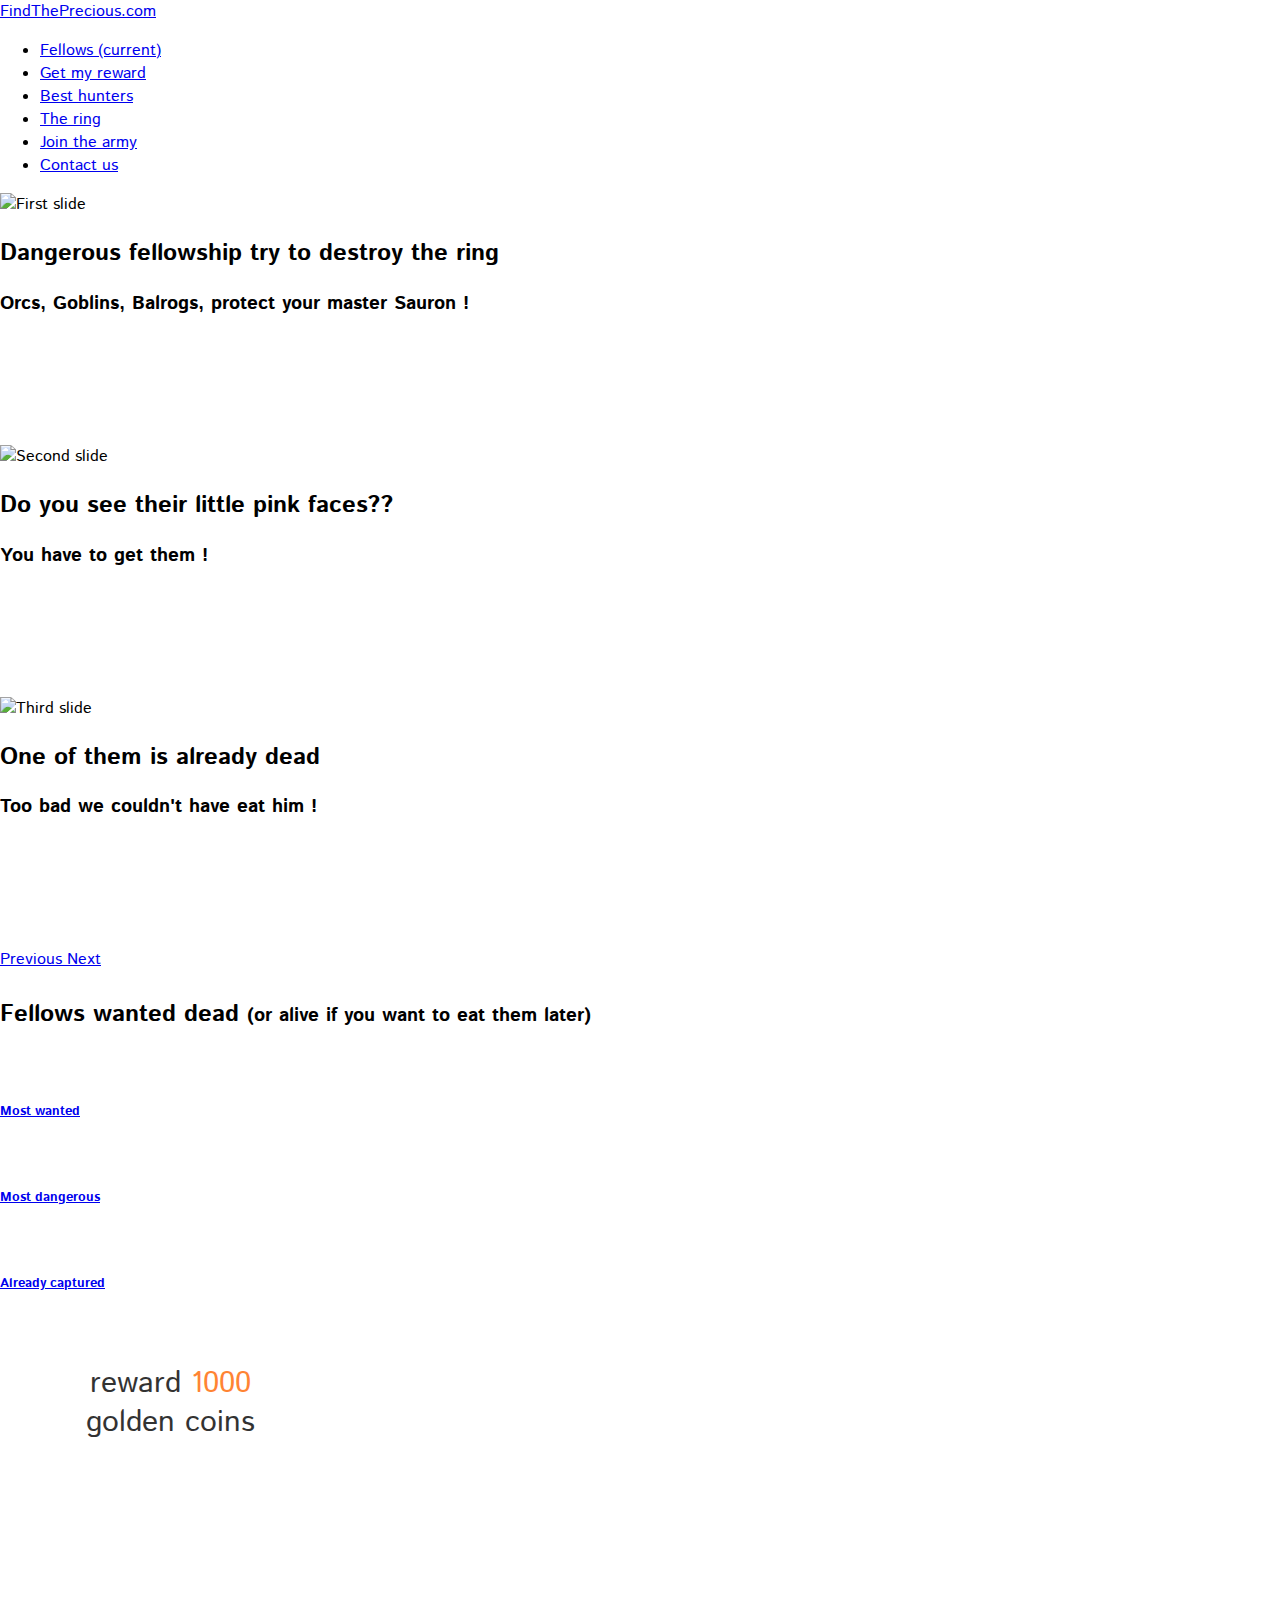
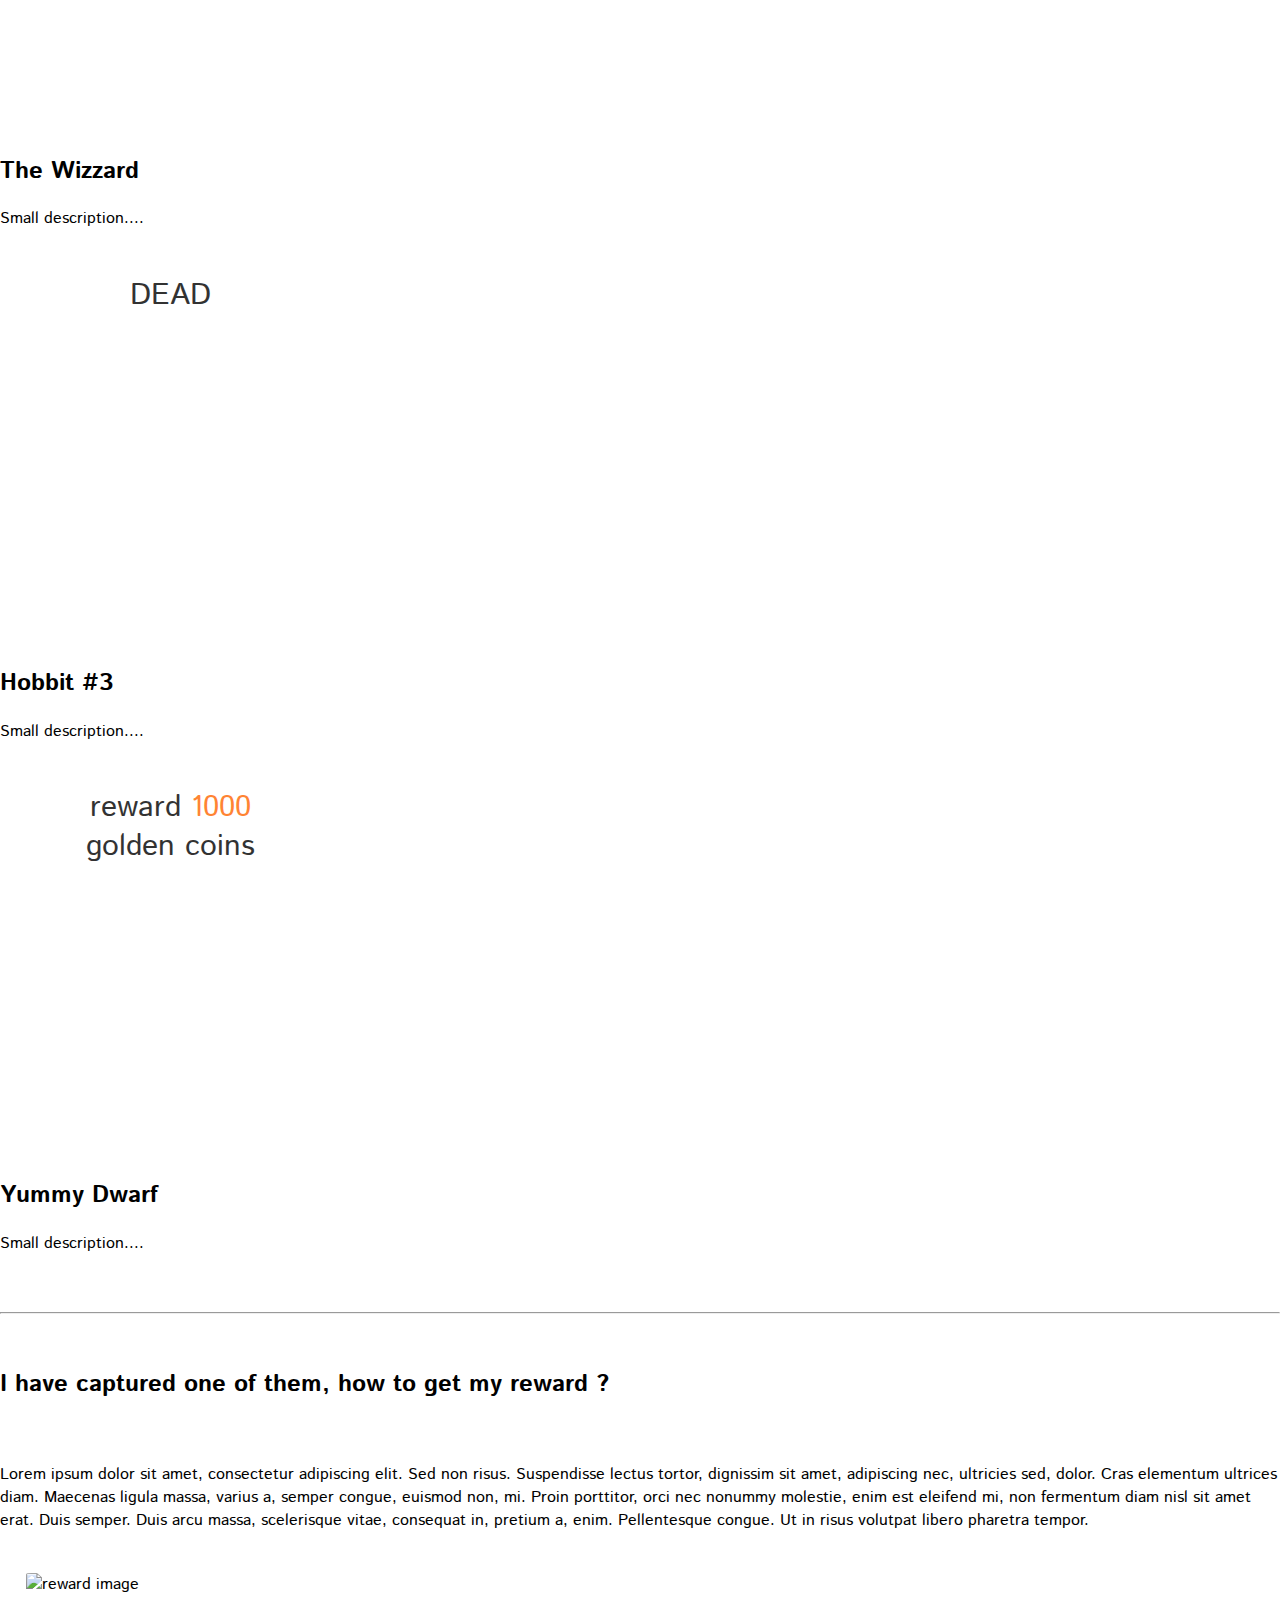
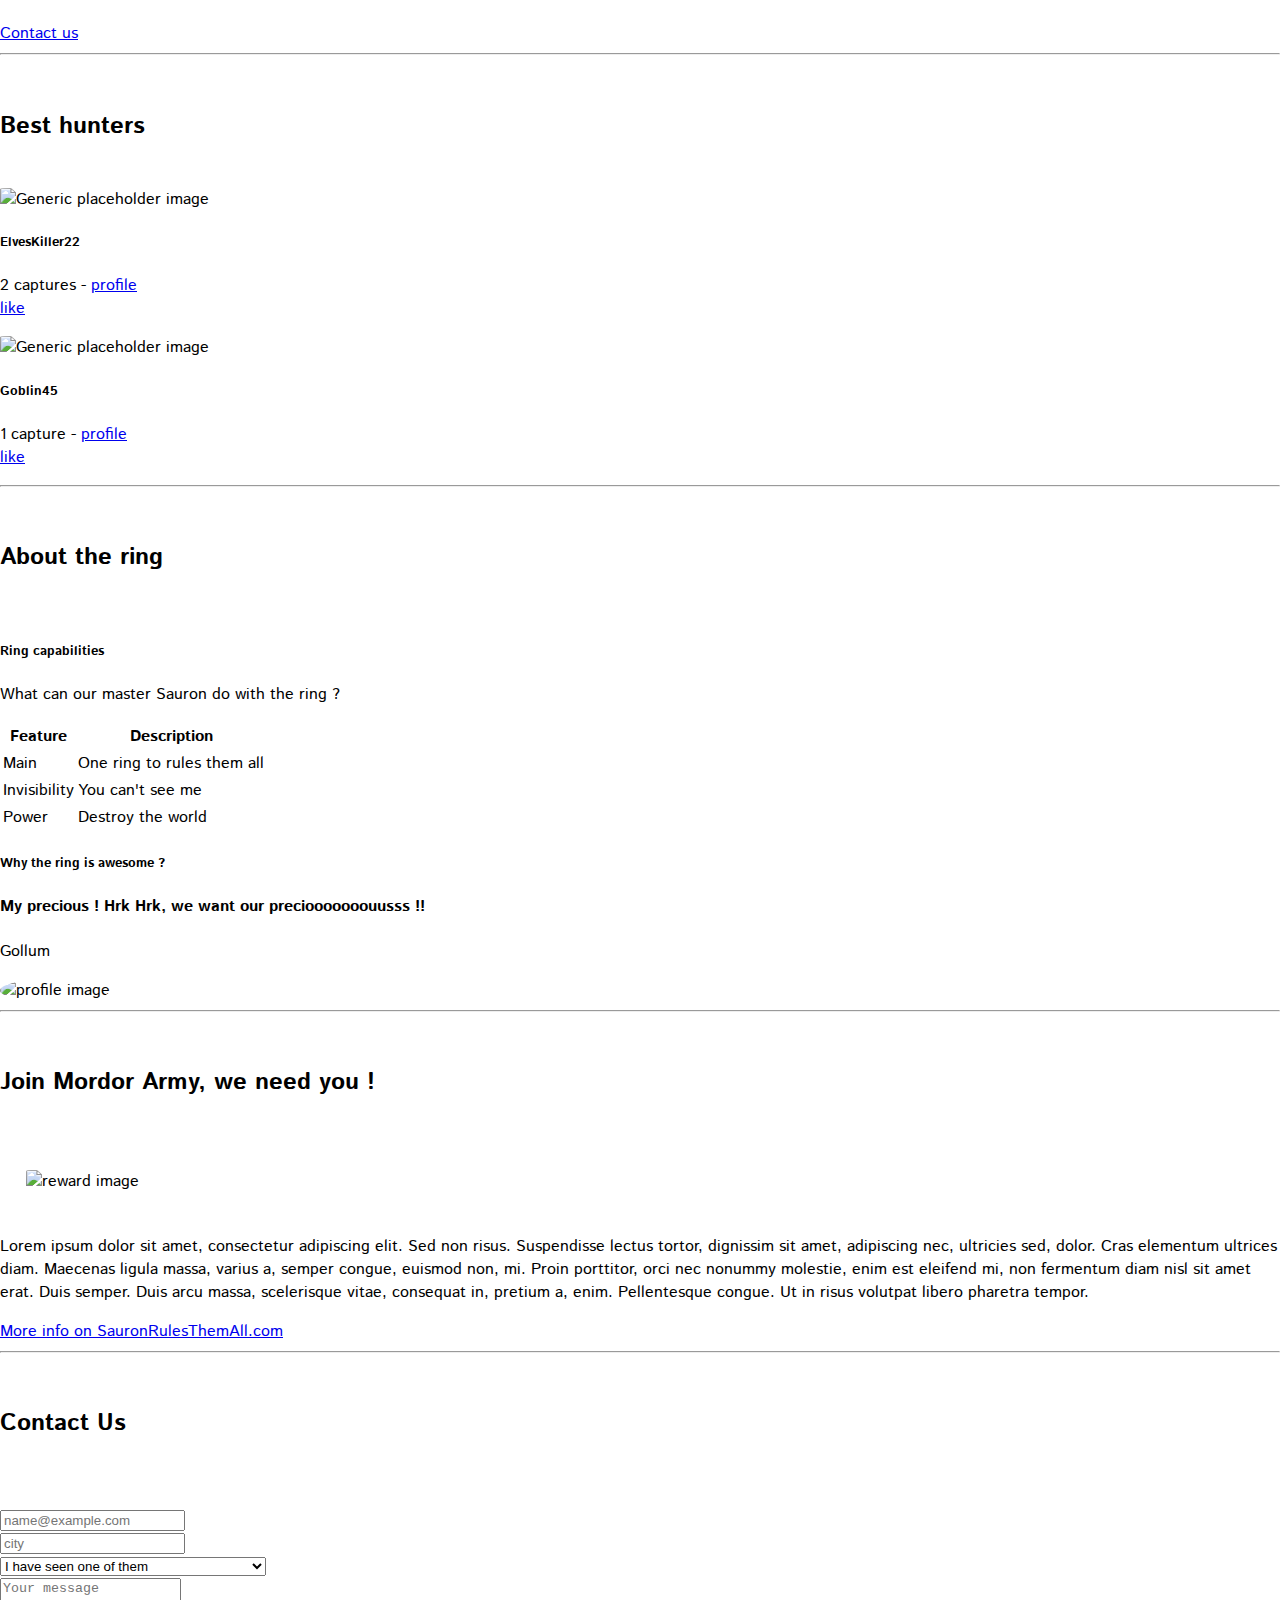
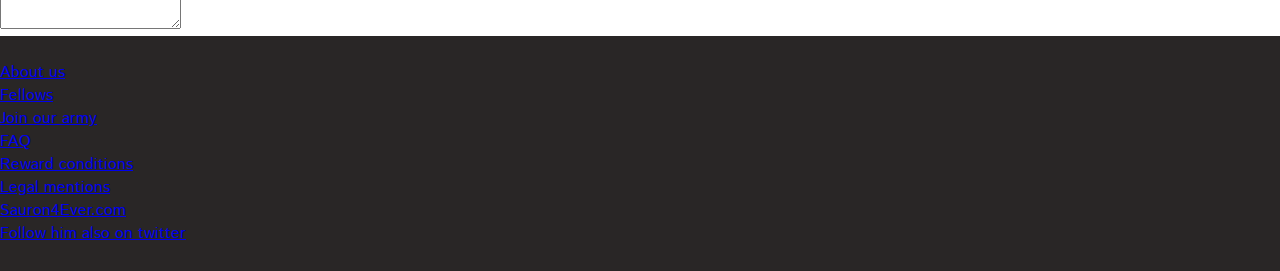
==== index.html @ d85921a2 "ajout index.html" ====
<!DOCTYPE html>
<html>

<head>
	<meta charset="UTF-8">
	<meta name="viewport" content="width=device-width, initial-scale=1, shrink-to-fit=no">
	<title>findThePrecious.com</title>
	<link href="https://fonts.googleapis.com/css?family=Istok+Web" rel="stylesheet">
	<link rel="stylesheet" href="https://stackpath.bootstrapcdn.com/bootstrap/4.1.3/css/bootstrap.min.css" integrity="sha384-MCw98/SFnGE8fJT3GXwEOngsV7Zt27NXFoaoApmYm81iuXoPkFOJwJ8ERdknLPMO"
	 crossorigin="anonymous">
	<link rel="stylesheet" href="findThePrecious.css" />
</head>

<body>
	<header>
		<nav class="navbar navbar-expand-lg navbar-dark bg-dark">
			<div class="container-fluid">
				<a class="navbar-brand" href="#">FindThePrecious.com</a>
				<div class="collapse navbar-collapse" id="navbarSupportedContent">
					<ul class="navbar-nav mr-auto w-100 justify-content-around">
						<li class="nav-item">
							<a class="nav-link" href="#Fellows">Fellows <span class="sr-only">(current)</span></a>
						</li>
						<li class="nav-item">
							<a class="nav-link" href="#GetMyReward">Get my reward</a>
						</li>
						<li class="nav-item">
							<a class="nav-link" href="#BestHunters">Best hunters</a>
						</li>
						<li class="nav-item">
							<a class="nav-link" href="#TheRing">The ring</a>
						</li>
						<li class="nav-item">
							<a class="nav-link" href="#JoinTheArmy">Join the army</a>
						</li>
						<li class="nav-item">
							<a class="nav-link" href="#ContactUs">Contact us</a>
						</li>
					</ul>
				</div>
			</div>
		</nav>
	</header>

	<div id="carouselExampleControls" class="carousel slide" data-ride="carousel">
		<div class="carousel-inner">
			<div class="carousel-item active">
				<img class="d-block w-100 img-fluid" src="https://zupimages.net/up/18/37/gjcd.jpeg" alt="First slide">
				<div class="carousel-caption d-none d-md-block align-self-center carouselText">
					<h2>Dangerous fellowship try to destroy the ring</h2>
					<h3>Orcs, Goblins, Balrogs, protect your master Sauron !</h3>
				</div>
			</div>

			<div class="carousel-item">
				<img class="d-block w-100 img-fluid" src="https://zupimages.net/up/18/37/fpja.jpg" alt="Second slide">
				<div class="carousel-caption d-none d-md-block align-self-center carouselText">
					<h2>Do you see their little pink faces??</h2>
					<h3>You have to get them !</h3>
				</div>
			</div>

			<div class="carousel-item">
				<img class="d-block w-100 img-fluid" src="https://zupimages.net/up/18/37/cds4.jpg" alt="Third slide">
				<div class="carousel-caption d-none d-md-block align-self-center carouselText">
					<h2>One of them is already dead</h2>
					<h3>Too bad we couldn't have eat him !</h3>
				</div>
			</div>

		</div>
		<a class="carousel-control-prev" href="#carouselExampleControls" role="button" data-slide="prev">
			<span class="carousel-control-prev-icon" aria-hidden="true"></span>
			<span class="sr-only">Previous</span>
		</a>
		<a class="carousel-control-next" href="#carouselExampleControls" role="button" data-slide="next">
			<span class="carousel-control-next-icon" aria-hidden="true"></span>
			<span class="sr-only">Next</span>
		</a>
	</div>




	<section id="Fellows">

		<div class="container titles">
			<h2 class="titleFellows">Fellows wanted dead </h2>
			<h3 class="titleFellows">(or alive if you want to eat them later)</h3>
		</div>

		<div class="container text-center">
			<a href="#" class="badge badge-secondary pills"><h5>Most wanted</h5></a>
			<a href="#" class="badge badge-secondary pills"><h5>Most dangerous</h5></a>
			<a href="#" class="badge badge-secondary pills"><h5>Already captured</h5></a>
		</div>

		<div class="container">
			<div class="row">
				<div class="col-12 col-lg-4">
					<div class="card aroundCard" style="width: 20rem;">
						<div class="avatar1 avatar align-self-center roundedImage innerCard">
							<p class="border-rounded rewardAmount">reward <span class=red>1000</span><br>golden coins</p>
							<p class="rewardTitle">Gandalf</p>
						</div>
						<div class="container">
							<H2 class="card-title align-self-start">The Wizzard</H2>
							<p class="card-text align-self-start">Small description....</p>
						</div>
					</div>
				</div>
				<div class="col-12 col-lg-4">
					<div class="card aroundCard" style="width: 20rem;">
						<div class="avatar2 avatar align-self-center roundedImage innerCard">
							<p class="border-rounded rewardAmount">DEAD</p>
							<p class="rewardTitle">Bilbo</p>
						</div>
						<div class="container">
							<H2 class="card-title">Hobbit #3</H2>
							<p class="card-text">Small description....</p>
						</div>
					</div>
				</div>
				<div class="col-12 col-lg-4">
					<div class="card aroundCard" style="width: 20rem;">
						<div class="avatar3 avatar align-self-center roundedImage innerCard">
							<p class="border-rounded rewardAmount">reward <span class=red>1000</span><br>golden coins</p>
							<p class="rewardTitle">Thorin</p>
						</div>
						<div class="container">
							<H2 class="card-title">Yummy Dwarf</H2>
							<p class="card-text">Small description....</p>
						</div>
					</div>
				</div>
			</div>
		</div>
	</section>
	<br>

	<hr/>


	<section id="GetMyReward">
		<div class="container">
			<div class="container titles">
				<h2>I have captured one of them, how to get my reward ?</h2>
			</div>
			<div class="row justify-content-between">
				<div class="col-lg-9 col-md-12">
					<p>Lorem ipsum dolor sit amet, consectetur adipiscing elit. Sed non risus. Suspendisse lectus tortor, dignissim sit
						amet, adipiscing nec, ultricies sed, dolor. Cras elementum ultrices diam. Maecenas ligula massa, varius a, semper congue,
						euismod non, mi. Proin porttitor, orci nec nonummy molestie, enim est eleifend mi, non fermentum diam nisl sit amet
						erat. Duis semper. Duis arcu massa, scelerisque vitae, consequat in, pretium a, enim. Pellentesque congue. Ut in risus
						volutpat libero pharetra tempor. </p>
				</div>
				<div class="col-lg-3 col-md-12">
					<img class="bigImage roundedImage" src="https://vignette.wikia.nocookie.net/pjhobbitlotr/images/9/91/AZOGDefiler.png/revision/latest?cb=20170205034205"
					 alt="reward image">
				</div>
			</div>
		</div>

		<div class="row justify-content-around">
			<a href="#ContactUs" class="btn btn-outline-secondary">Contact us</a>
		</div>
	</section>

	<hr/>


	<section id="BestHunters">
		<div class="container">
			<div class="container titles">
				<h2>Best hunters</h2>
			</div>
			<div class="row justify-content-start">
				<div class="col-md-6 col-sm-12">
					<div class="container-fluid bestPaddingLeft">
						<div class="media">
							<img class="mr-3 roundedImage" src="https://www.planet-tolkien.com/images/avatars/3207.gif" alt="Generic placeholder image">
							<div class="media-body">
								<h5 class="mt-0">ElvesKiller22</h5>
								<p>2 captures - <a href="#">profile</a><br>
									<a href="#">like</a></p>
							</div>
						</div>
					</div>
				</div>

				<div class="col-md-6 col-sm-12">
					<div class="container-fluid bestPaddingLeft">
						<div class="media">
							<img class="mr-3 roundedImage" src="https://secure.gravatar.com/avatar/5095c2ac176e51f880e20b8ba54e57be?s=70&d=blank&r=g"
							 alt="Generic placeholder image">
							<div class="media-body">
								<h5 class="mt-0">Goblin45</h5>
								<p>1 capture - <a href="#">profile</a><br>
									<a href="#">like</a></p>
							</div>
						</div>
					</div>
				</div>
			</div>
		</div>
	</section>

	<hr/>


	<section id="TheRing">
		<div class="container">
			<div class="container titles">
				<h2>About the ring</h2>
			</div>

			<div class="card">
				<div class="card-header">
					<h5>Ring capabilities</h5>
				</div>
				<div class="card-body">
					<p class="card-text">What can our master Sauron do with the ring ?</p>
					<table class="table table-striped table-bordered">
						<thead>
							<tr class="table-secondary">
								<th scope="col">Feature</th>
								<th scope="col">Description</th>
							</tr>
						</thead>
						<tbody>
							<tr>
								<td>Main</td>
								<td>One ring to rules them all</td>
							</tr>
							<tr>
								<td>Invisibility</td>
								<td>You can't see me</td>
							</tr>
							<tr>
								<td>Power</td>
								<td>Destroy the world</td>
							</tr>
						</tbody>
					</table>
				</div>
			</div>
		

			<div class="card">
				<div class="card-header">
					<h5>Why the ring is awesome ?</h5>
				</div>
				<div class="container">
					<div class="card-body">
						<div class="row justify-content-between">
							<div class="col-lg-9 col-md-12">
								<h4>My precious ! Hrk Hrk, we want our preciooooooouusss !!</h4>
								<div class="d-flex justify-content-end">
									<p class="card-text text-muted">Gollum</p>
								</div>
							</div>
							<div class="col-lg-3 col-md-12">
								<img class="circleImage" src="http://assets.sport.ro/assets/procinema/2012/07/03/image_galleries/26788/gollum_10_size9.jpg"
								 alt="profile image">
							</div>
						</div>
					</div>
				</div>
			</div>
		</div>
	</section>

	<hr/>


	<section id="JoinTheArmy">
		<div class="container">
			<div class="container titles">
				<h2>Join Mordor Army, we need you !</h2>
			</div>
			<div class="row justify-content-between">
				<div class="col-lg-3 col-md-12">
					<img class="bigImage roundedImage" src="http://rs250.pbsrc.com/albums/gg277/argothman/Balrog.jpg~c200" alt="reward image">
				</div>
				<div class="col-lg-9 col-md-12">
					<p>Lorem ipsum dolor sit amet, consectetur adipiscing elit. Sed non risus. Suspendisse lectus tortor, dignissim sit
						amet, adipiscing nec, ultricies sed, dolor. Cras elementum ultrices diam. Maecenas ligula massa, varius a, semper congue,
						euismod non, mi. Proin porttitor, orci nec nonummy molestie, enim est eleifend mi, non fermentum diam nisl sit amet
						erat. Duis semper. Duis arcu massa, scelerisque vitae, consequat in, pretium a, enim. Pellentesque congue. Ut in risus
						volutpat libero pharetra tempor. </p>
					<div class="row justify-content-around">
							<a href="#ContactUs" class="btn btn-outline-secondary">More info on SauronRulesThemAll.com</a>
					</div>
				</div>
			</div>
		</div>
	</section>

	<hr/>


	<section id="ContactUs">
		<div class="container titles">
			<h2>Contact Us</h2>
		</div>
		<br>
		<div class="container">
			<form method="POST" action="#">
				<div class="form-group">
					<input type="email" class="form-control" placeholder="name@example.com">
				</div>
				<div class="form-group">
					<input type="text" class="form-control" placeholder="city">
				</div>
				<div class="form-group">
					<select class="form-control">
						<option>I have seen one of them</option>
						<option>Please let me get on board, i'm hungry</option>
						<option>I've heard about strangers in the swamps</option>
						<option>la réponse D</option>
					</select>
				</div>
				<div class="form-group">
					<textarea class="form-control" id="exampleFormControlTextarea1" placeholder="Your message" rows="3"></textarea>
				</div>
			</form>
		</div>
	</section>



	<footer class="footer">
		<div class="container">
			<div class="row">
				<div class="col-3">
					<a href="#">About us</a><br>
					<a href="#Fellows">Fellows</a><br>
					<a href="#JoinTheArmy">Join our army</a><br>
				</div>

				<div class="col-5">
					<a href="#">FAQ</a><br>
					<a href="#GetMyReward">Reward conditions</a><br>
					<a href="#">Legal mentions</a><br>
				</div>

				<div class="col-3">
					<a href="https://fr.wikipedia.org/wiki/Sauron" target="_blank">Sauron4Ever.com</a><br>
					<a href="https://twitter.com/lordofmordor?lang=fr" target="_blank">Follow him also on twitter</a><br>
				</div>
			</div>
		</div>
	</footer>
	<script src="https://code.jquery.com/jquery-3.3.1.slim.min.js" integrity="sha384-q8i/X+965DzO0rT7abK41JStQIAqVgRVzpbzo5smXKp4YfRvH+8abtTE1Pi6jizo"
	 crossorigin="anonymous"></script>
	<script src="https://cdnjs.cloudflare.com/ajax/libs/popper.js/1.14.3/umd/popper.min.js" integrity="sha384-ZMP7rVo3mIykV+2+9J3UJ46jBk0WLaUAdn689aCwoqbBJiSnjAK/l8WvCWPIPm49"
	 crossorigin="anonymous"></script>
	<script src="https://stackpath.bootstrapcdn.com/bootstrap/4.1.3/js/bootstrap.min.js" integrity="sha384-ChfqqxuZUCnJSK3+MXmPNIyE6ZbWh2IMqE241rYiqJxyMiZ6OW/JmZQ5stwEULTy"
	 crossorigin="anonymous"></script>

</body>


</html>
---- findThePrecious.css ----
body {
  font-family: 'Istok Web', sans-serif;
  font-weight: 200;
  color:black;
  margin: 0px;
  font-size: 16px;
}

.img-fluid {
  max-width: 100%;
  height: auto;
} 

.carouselText {
  margin-bottom: 10%;
}

.titles {
  padding-top: 2%;
  padding-bottom: 2%;
}

.pills {
  padding: 1% 3% 1% 3%;
  margin: 2%;
} 

.roundedImage {
  border-radius: 5%; 
}

.aroundCard {
  margin-bottom: 2%;
}

.innerCard {
  margin-top: 5px;
}

.bigImage {
  margin: 2%;
}

.avatar1 {
  background: url(http://images.innoveduc.fr/integration_gandalf.png);
}

.avatar2 {
  background: url(https://zupimages.net/up/18/37/sjc5.jpg);
}

.avatar3 {
  background: url(https://zupimages.net/up/18/37/ouxc.jpg);
}


.avatar {
  display:block;
  width: 300px;
  height: 350px;
  padding: 20px;
  text-align: center;
  
  background-size: contain;
  background-repeat: no-repeat;
  position: relative;
  z-index: 10;
}

.avatar > * {
  position: relative;
  z-index: 10;
}

.avatar::after {
  content: "";
  display: block;
  background-color: rgba(255, 255, 255, 0.4);
  top: 0;
  left: 0;
  width: 100%;
  height: 100%;
  position: absolute;
  border: 0px;
  margin: 0px;
  z-index: 0;
}

.avatar:hover .rewardAmount {
  visibility: hidden;
}

.avatar:hover .rewardTitle {
  font-size:30px;
  color:white;
  margin-top:65%;
}

.avatar:hover:after {
  display: none;
}

.rewardAmount {
  background-color:white;
  opacity: 0.8;
  font-size: 30px;
  padding: 10px 45x;
  margin: 0px;
  text-align-last: center;
  line-height: 1.3;
}

.rewardTitle {
  font-size:60px;
  color:white;
  margin-top:20%;
}

.border-rounded {
  -webkit-border-bottom-left-radius: 10px;
  -webkit-border-bottom-right-radius: 10px;
  -webkit-border-top-left-radius: 10px;
  -webkit-border-top-right-radius: 10px;
  border-bottom-left-radius: 10px;
  border-bottom-right-radius: 10px;
  border-top-left-radius: 10px;
  border-top-right-radius: 10px;
}

.red {
  color: #ff6600
}

.titleFellows {
  display: inline;
}

.bestPaddingLeft {
  padding-left: 0px;
}

.circleImage {
  border-radius: 50%;
}

.footer {
  padding-top: 2%;
  padding-bottom: 2%;
  background-color: rgb(41, 38, 38);
}
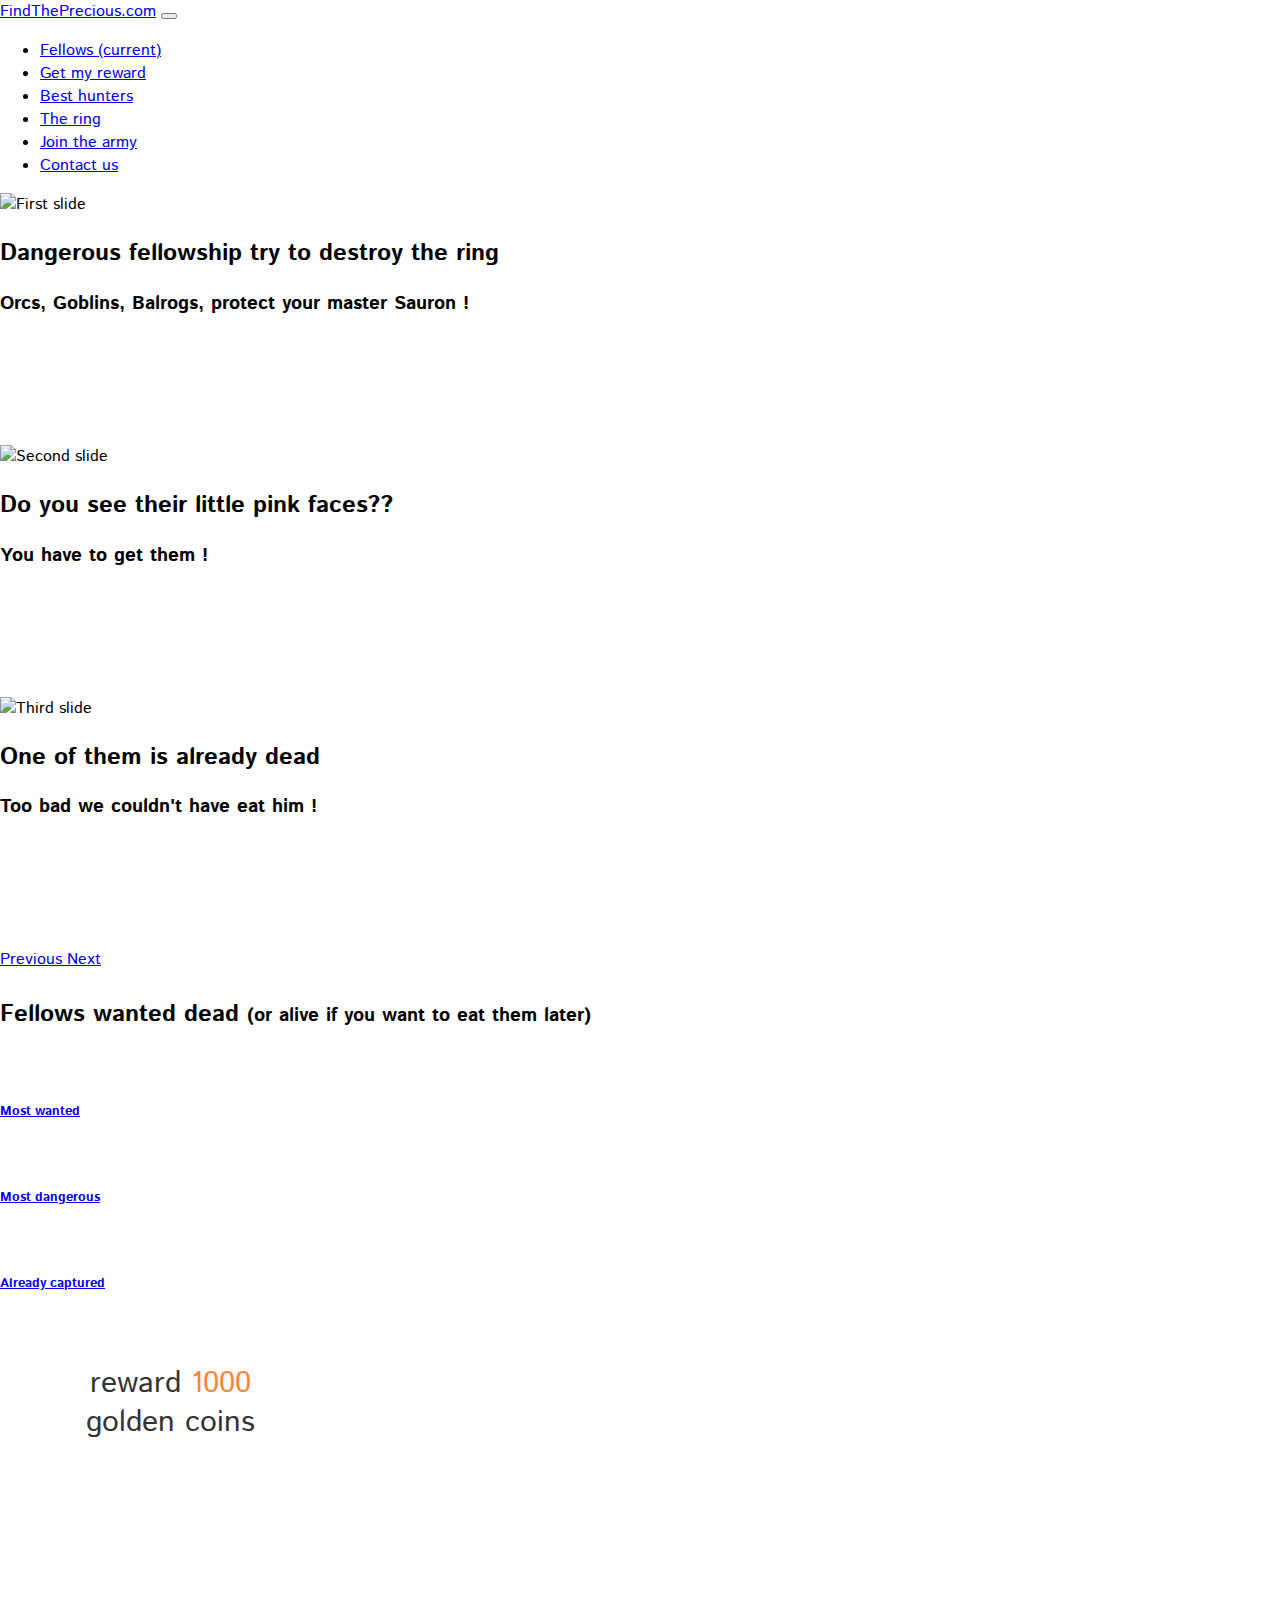
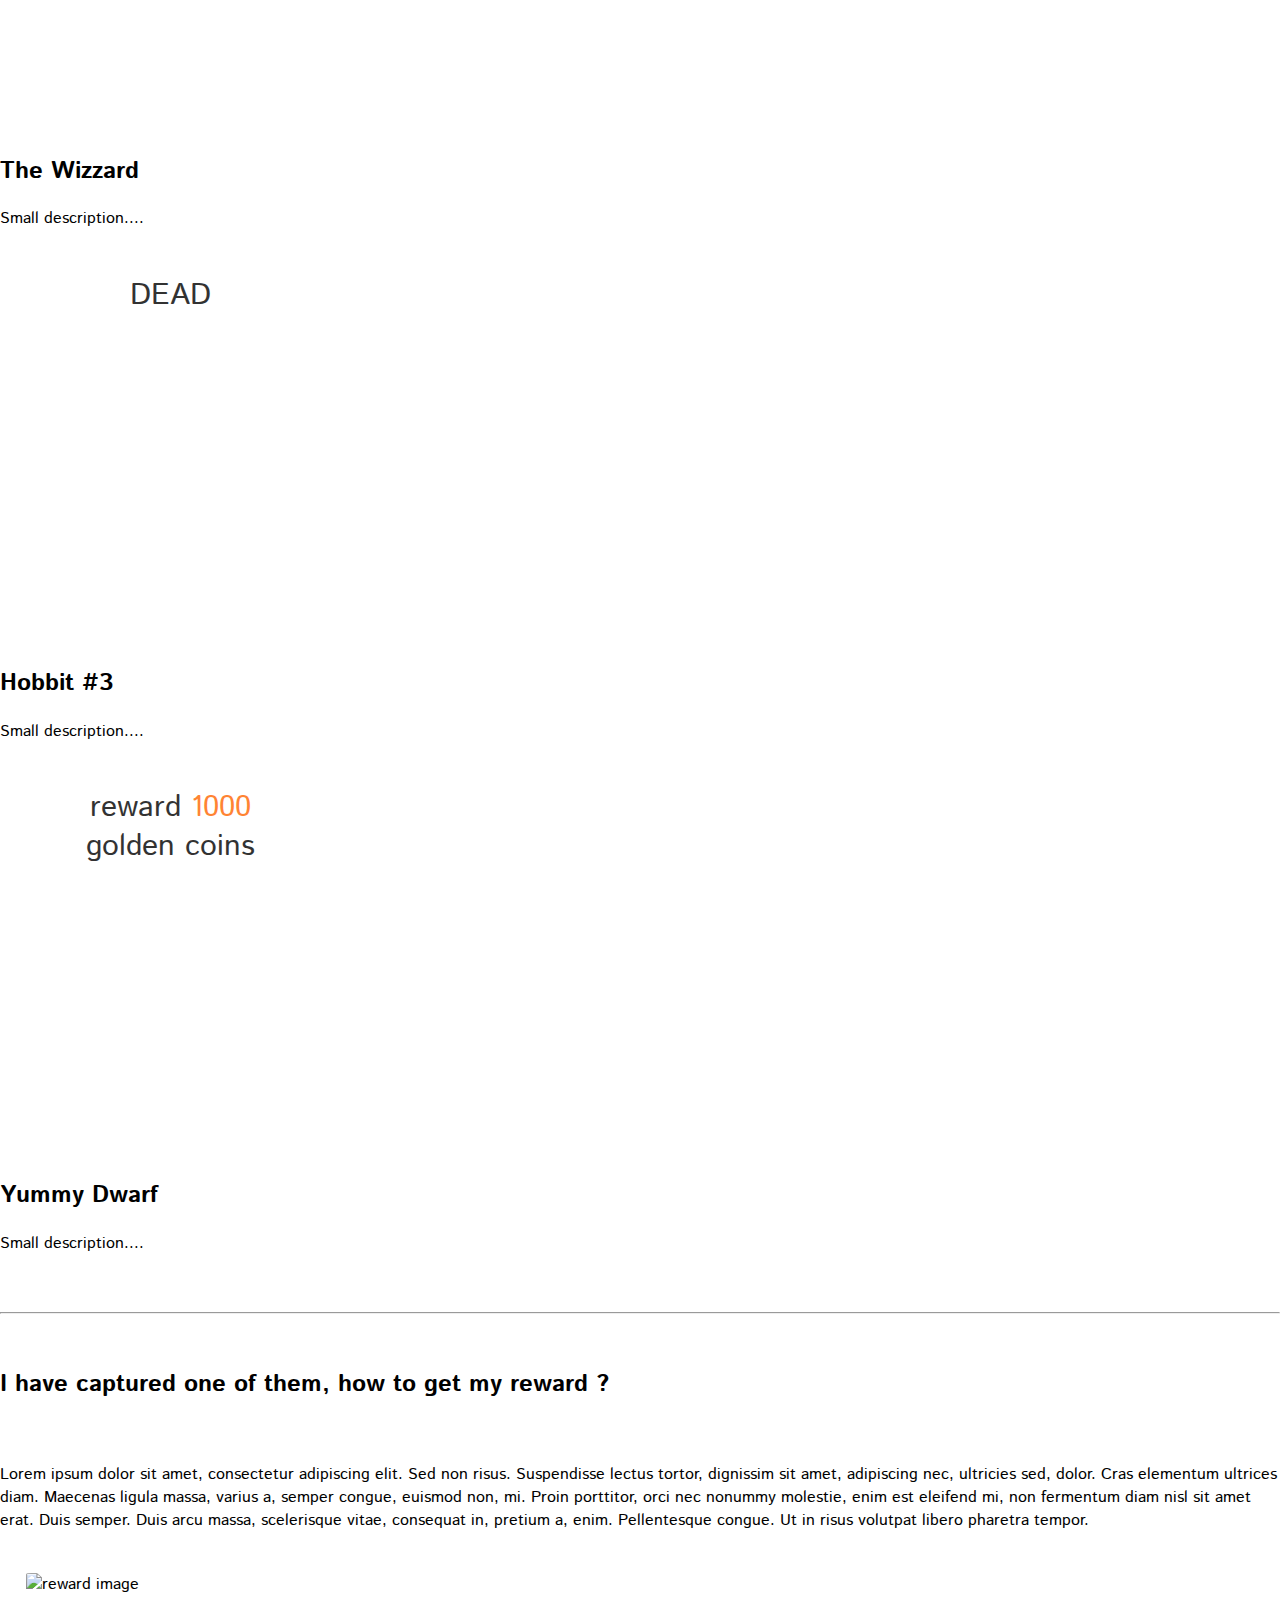
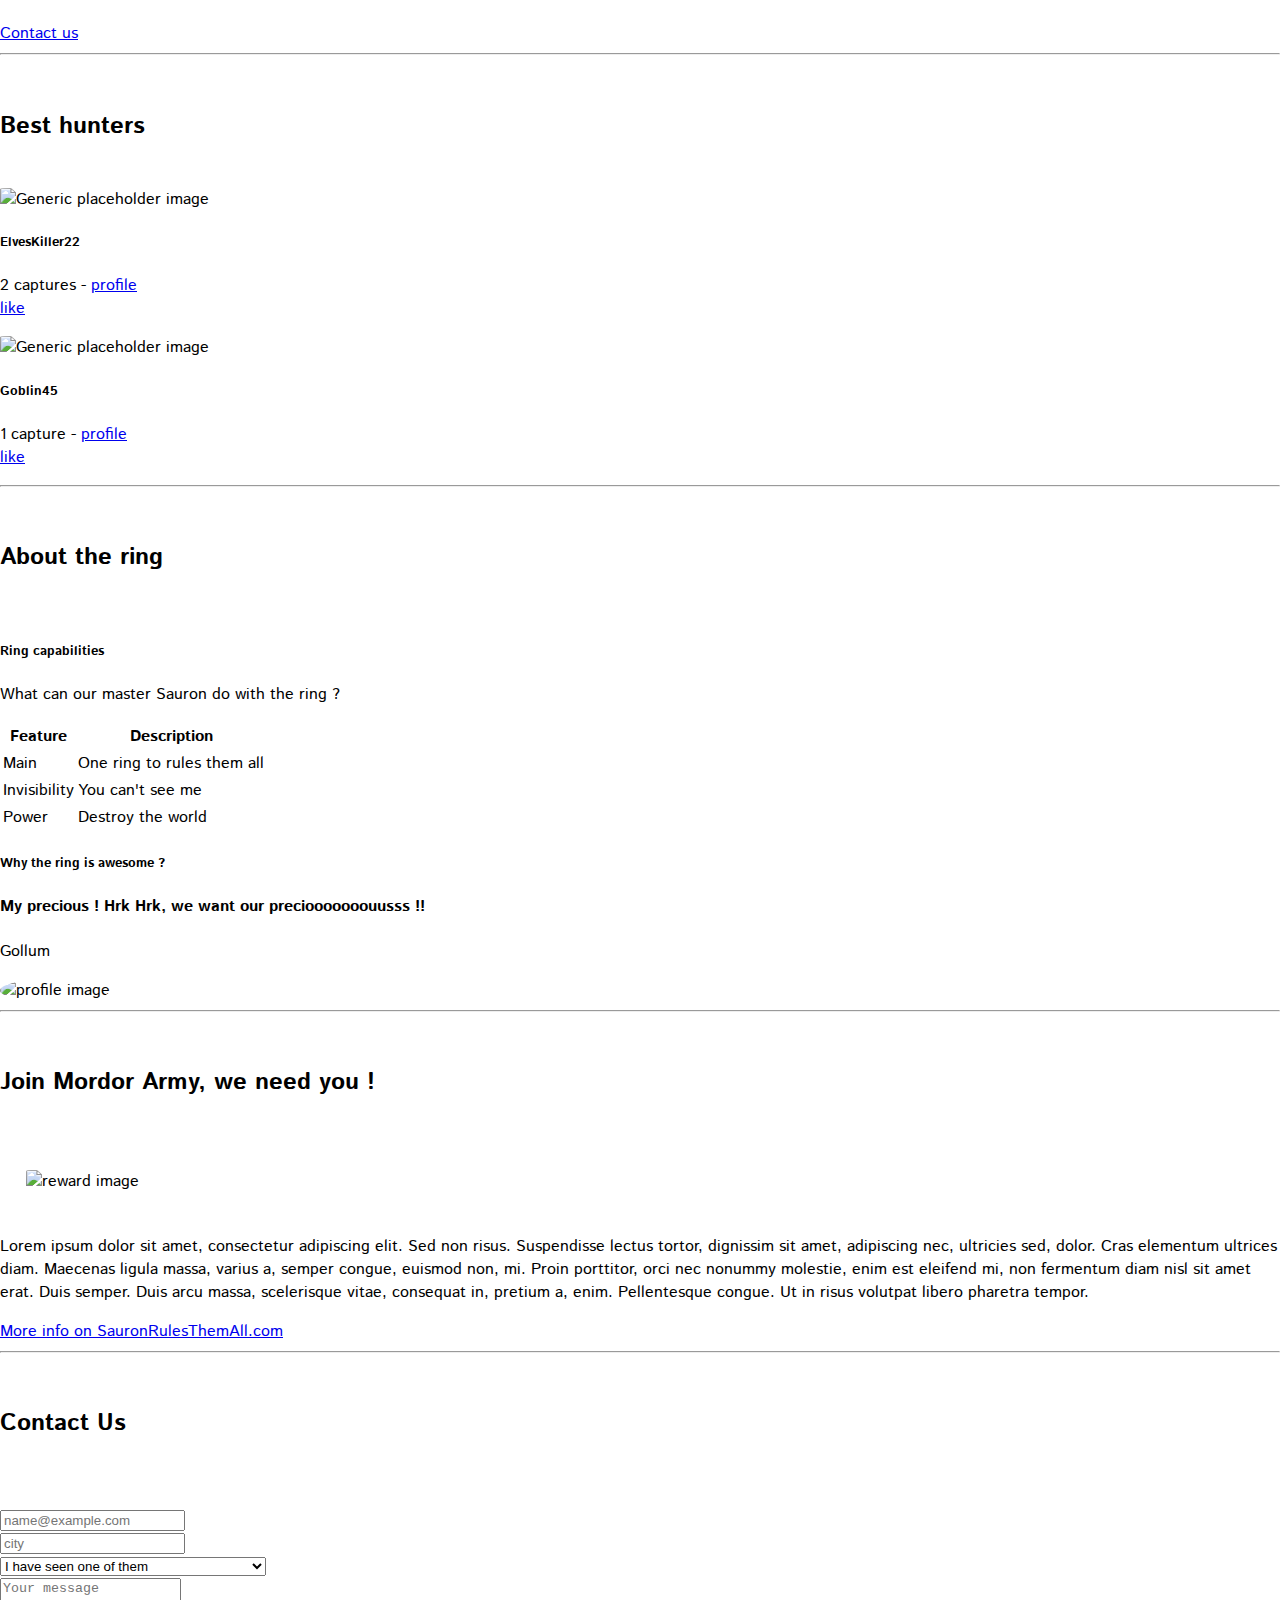
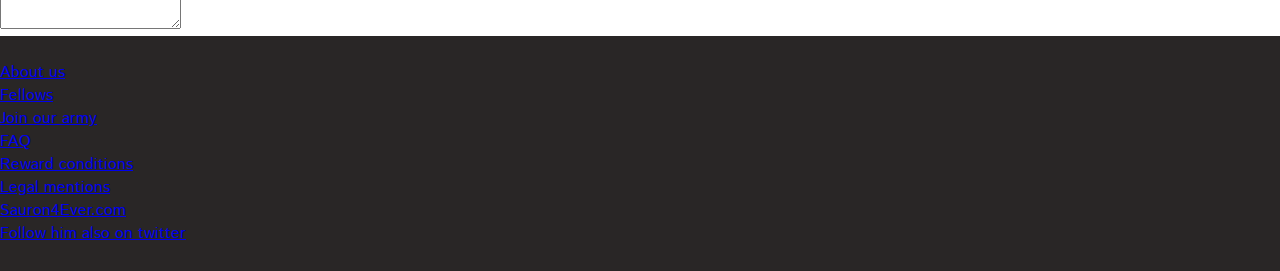
==== commit 19c3ab68: "correction navbar" ====
--- a/index.html
+++ b/index.html
@@ -16,7 +16,12 @@
 		<nav class="navbar navbar-expand-lg navbar-dark bg-dark">
 			<div class="container-fluid">
 				<a class="navbar-brand" href="#">FindThePrecious.com</a>
+				<button class="navbar-toggler" type="button" data-toggle="collapse" data-target="#navbarSupportedContent" aria-controls="navbarSupportedContent"
+				 aria-expanded="false" aria-label="Toggle navigation">
+					<span class="navbar-toggler-icon"></span>
+				</button>
 				<div class="collapse navbar-collapse" id="navbarSupportedContent">
+
 					<ul class="navbar-nav mr-auto w-100 justify-content-around">
 						<li class="nav-item">
 							<a class="nav-link" href="#Fellows">Fellows <span class="sr-only">(current)</span></a>
@@ -244,7 +249,7 @@
 					</table>
 				</div>
 			</div>
-		
+
 
 			<div class="card">
 				<div class="card-header">
@@ -289,7 +294,7 @@
 						erat. Duis semper. Duis arcu massa, scelerisque vitae, consequat in, pretium a, enim. Pellentesque congue. Ut in risus
 						volutpat libero pharetra tempor. </p>
 					<div class="row justify-content-around">
-							<a href="#ContactUs" class="btn btn-outline-secondary">More info on SauronRulesThemAll.com</a>
+						<a href="#ContactUs" class="btn btn-outline-secondary">More info on SauronRulesThemAll.com</a>
 					</div>
 				</div>
 			</div>
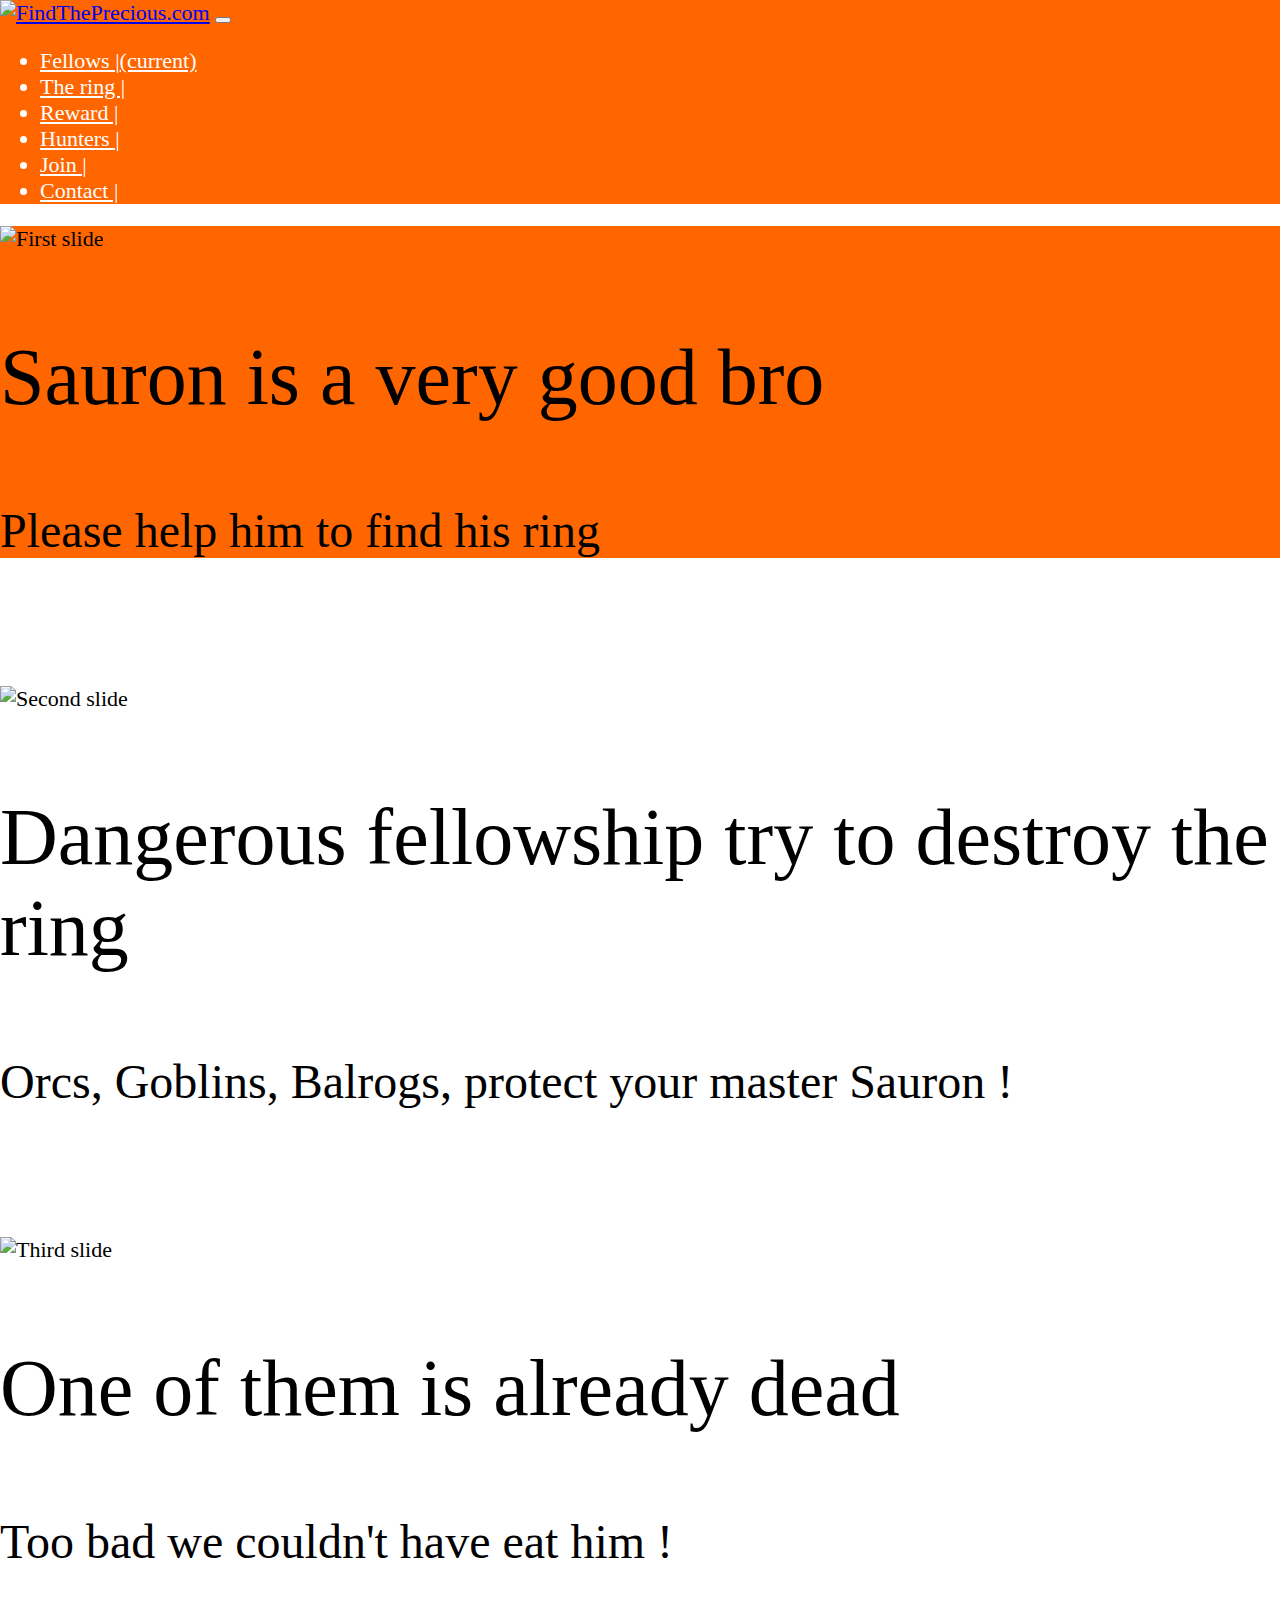
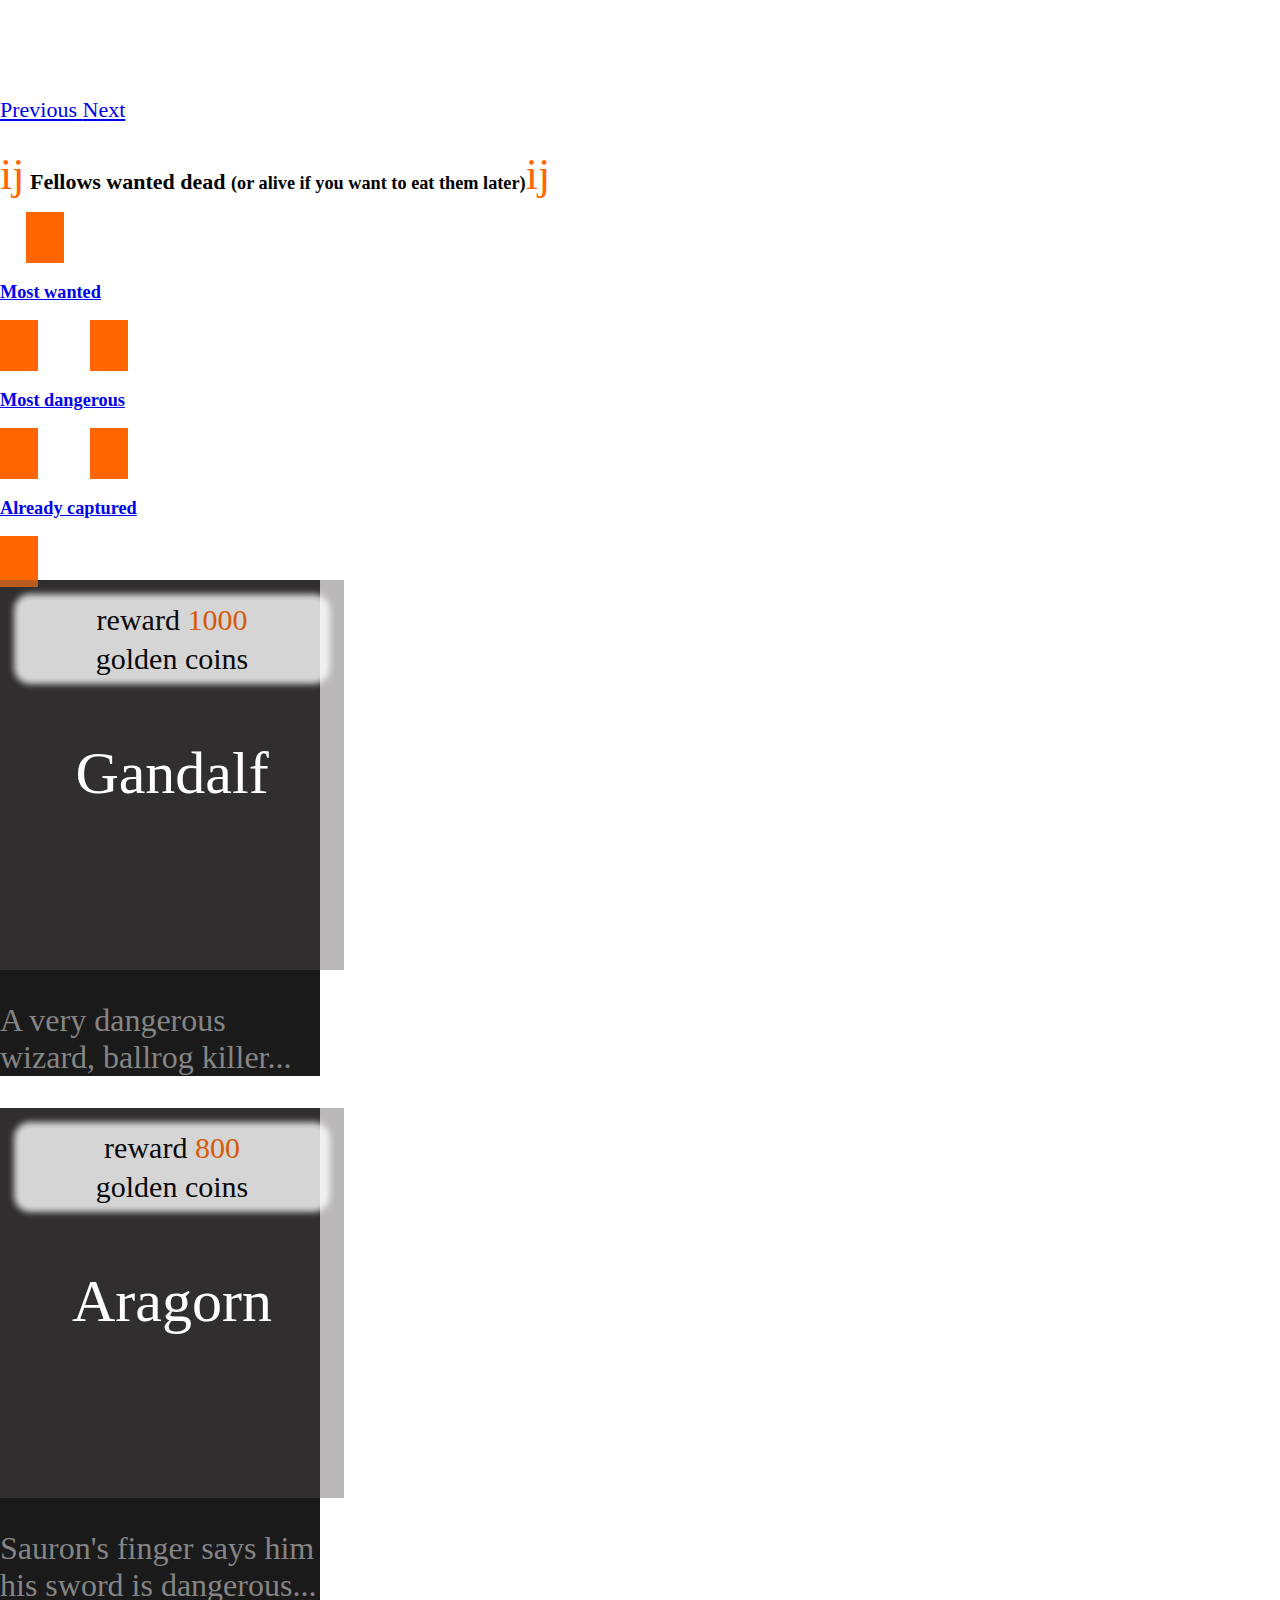
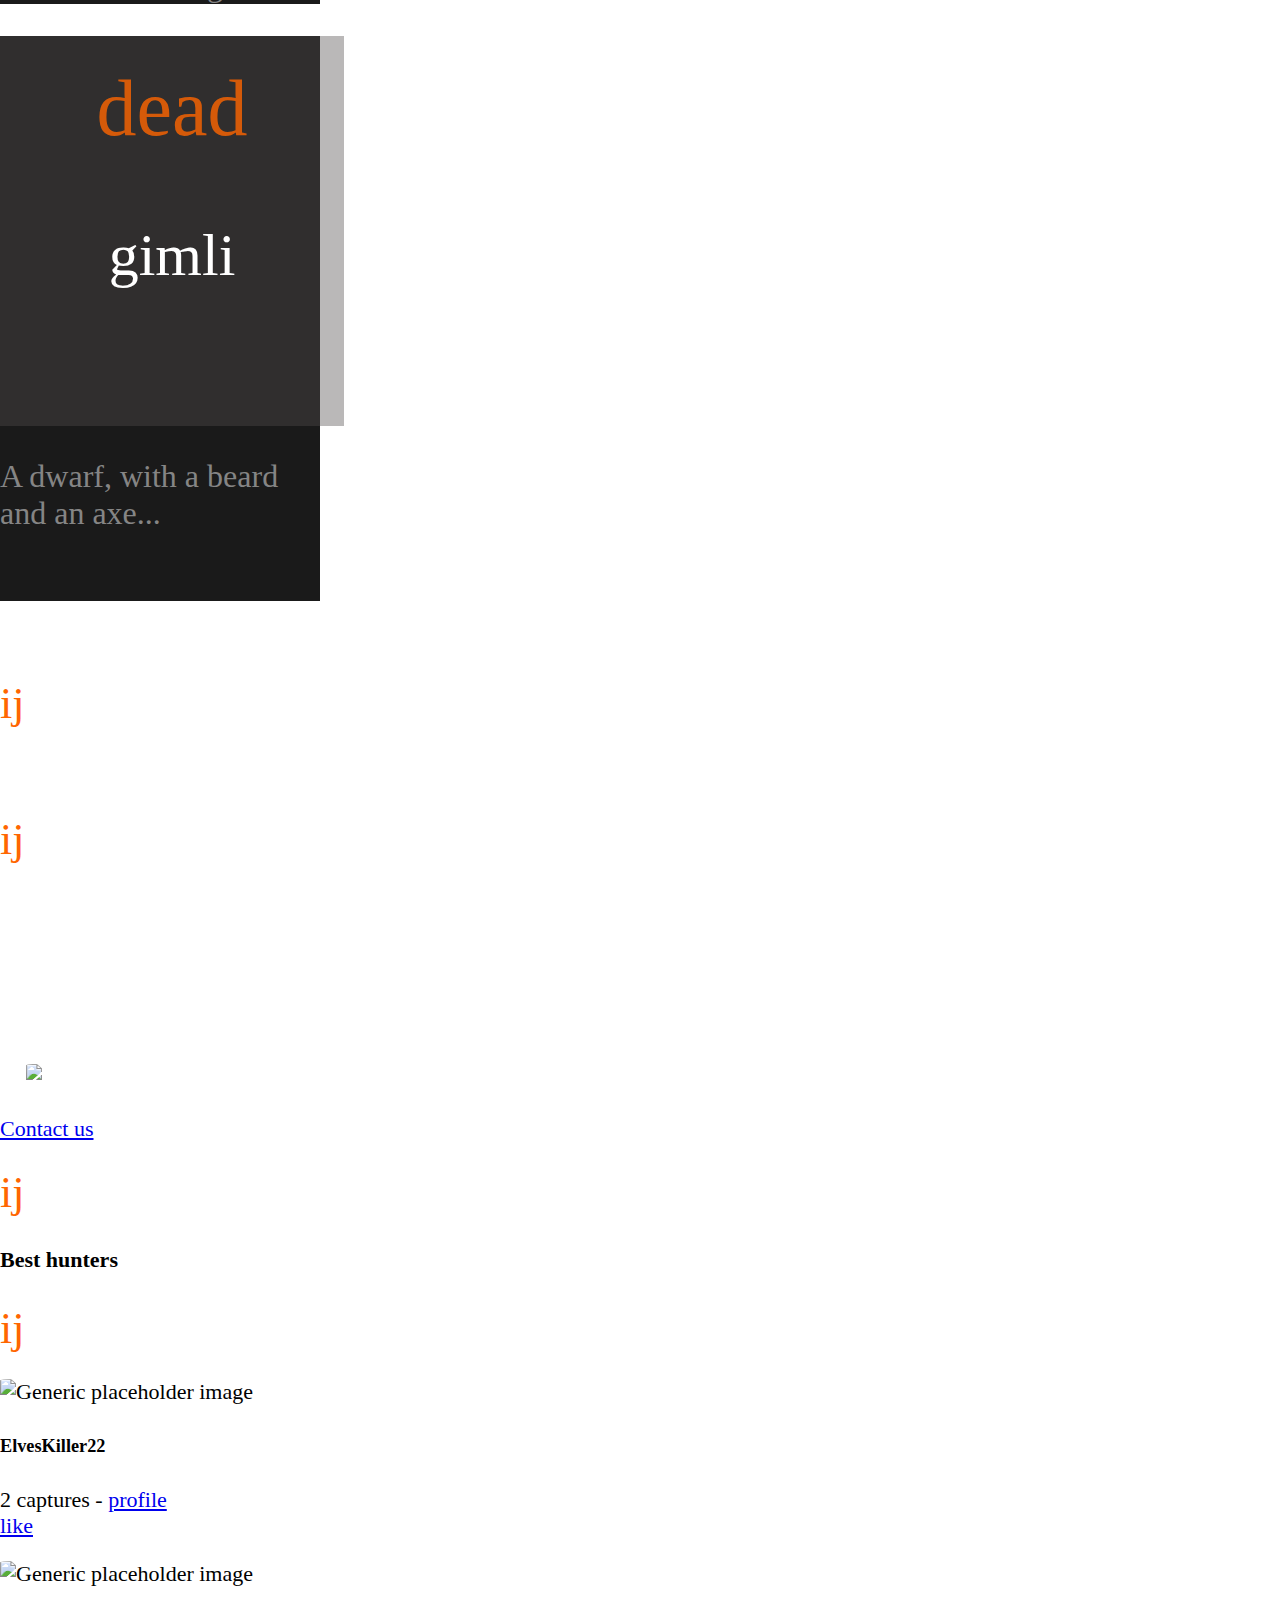
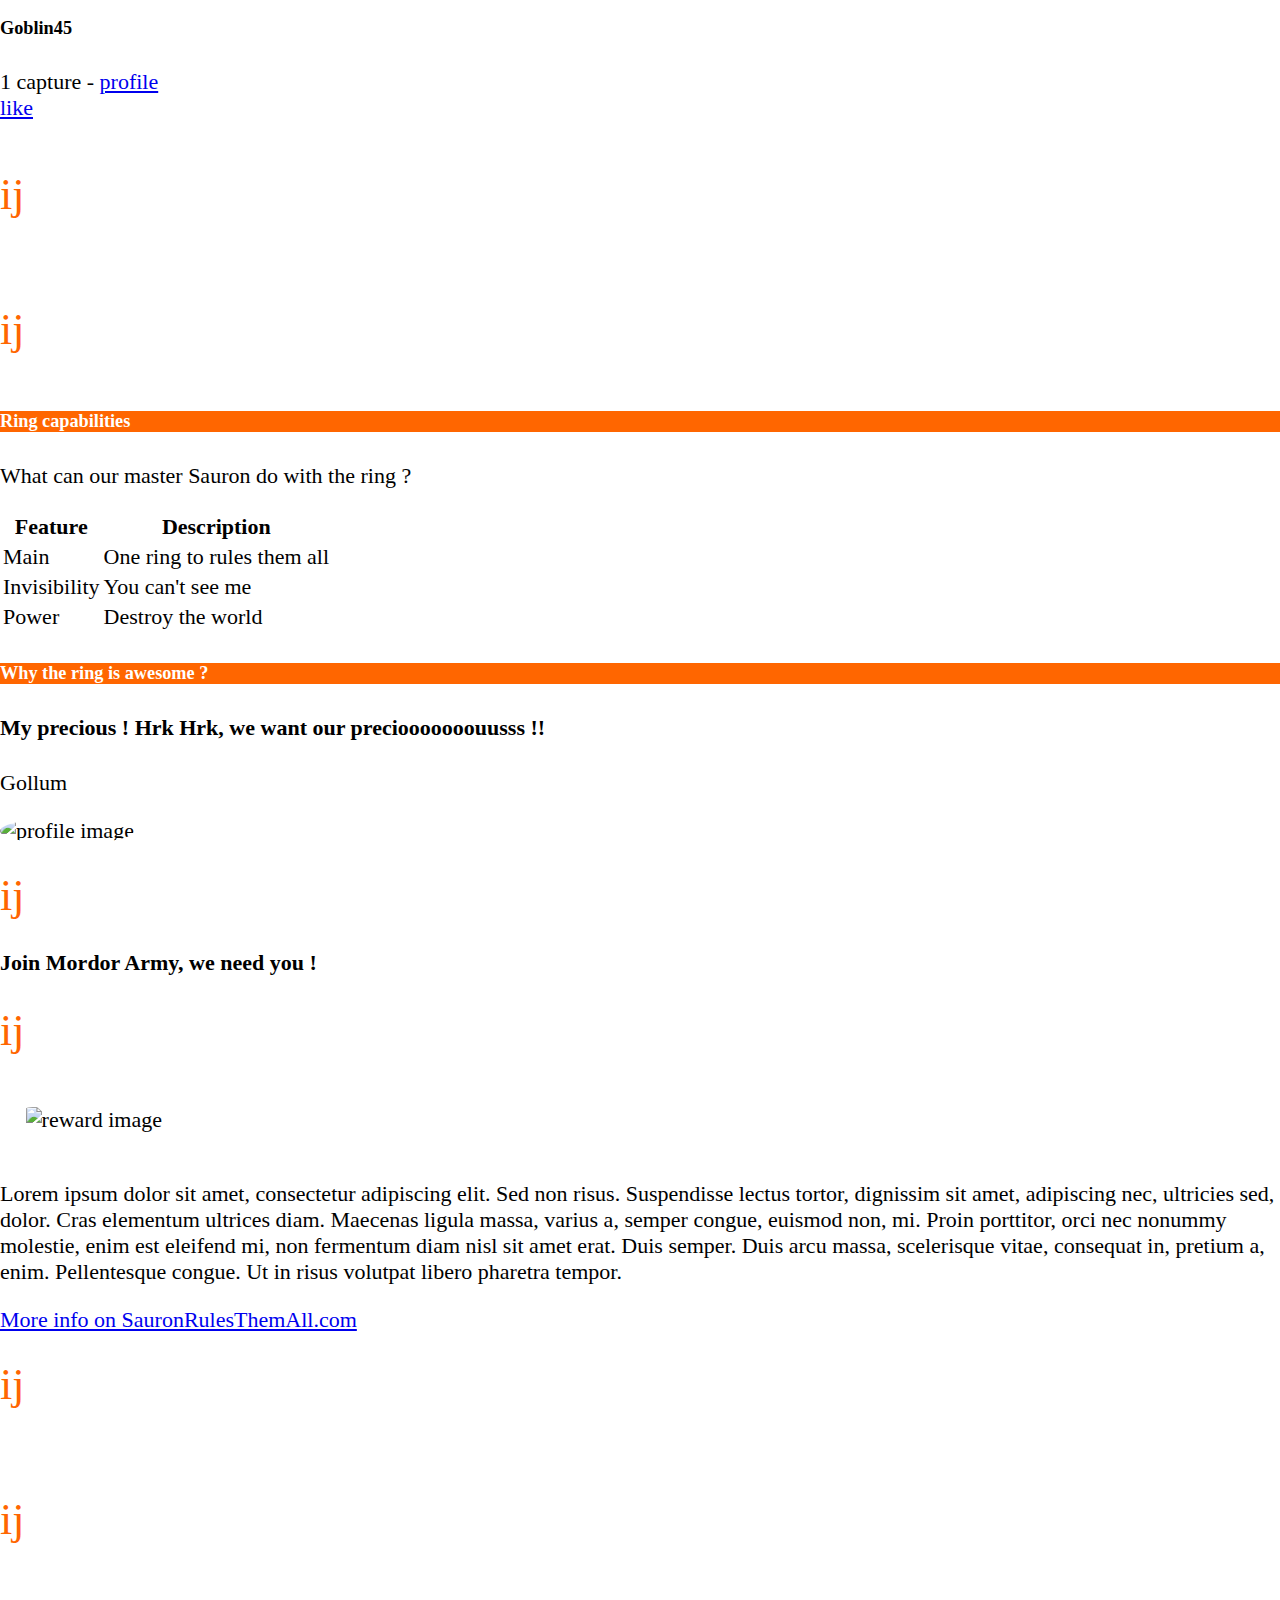
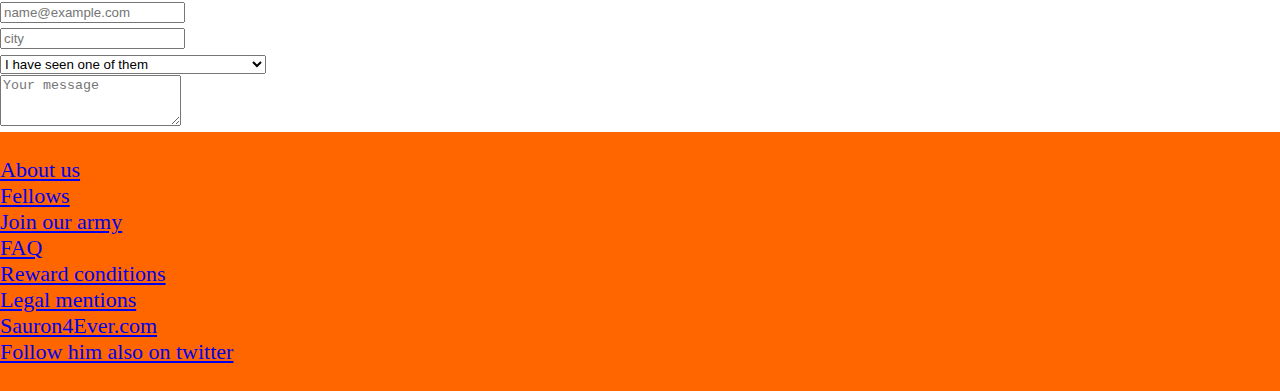
==== commit ef58c68a: "ajout css" ====
--- a/index.html
+++ b/index.html
@@ -5,41 +5,40 @@
 	<meta charset="UTF-8">
 	<meta name="viewport" content="width=device-width, initial-scale=1, shrink-to-fit=no">
 	<title>findThePrecious.com</title>
-	<link href="https://fonts.googleapis.com/css?family=Istok+Web" rel="stylesheet">
 	<link rel="stylesheet" href="https://stackpath.bootstrapcdn.com/bootstrap/4.1.3/css/bootstrap.min.css" integrity="sha384-MCw98/SFnGE8fJT3GXwEOngsV7Zt27NXFoaoApmYm81iuXoPkFOJwJ8ERdknLPMO"
 	 crossorigin="anonymous">
-	<link rel="stylesheet" href="findThePrecious.css" />
+	<link rel="stylesheet" href="findThePrecious.css" type="text/css" />
 </head>
 
 <body>
 	<header>
-		<nav class="navbar navbar-expand-lg navbar-dark bg-dark">
+		<nav class="navbar navbar-expand-lg nav-bg">
 			<div class="container-fluid">
-				<a class="navbar-brand" href="#">FindThePrecious.com</a>
-				<button class="navbar-toggler" type="button" data-toggle="collapse" data-target="#navbarSupportedContent" aria-controls="navbarSupportedContent"
-				 aria-expanded="false" aria-label="Toggle navigation">
+				<a class="navbar-brand" href="#"><img class="img-fluid" src="https://zupimages.net/up/18/09/zd7q.png" alt="FindThePrecious.com"></a>
+				<button class="navbar-toggler" type="button" data-toggle="collapse" data-target="#navbarSupportedContent"
+				 aria-controls="navbarSupportedContent" aria-expanded="false" aria-label="Toggle navigation">
 					<span class="navbar-toggler-icon"></span>
 				</button>
 				<div class="collapse navbar-collapse" id="navbarSupportedContent">
 
-					<ul class="navbar-nav mr-auto w-100 justify-content-around">
-						<li class="nav-item">
-							<a class="nav-link" href="#Fellows">Fellows <span class="sr-only">(current)</span></a>
-						</li>
-						<li class="nav-item">
-							<a class="nav-link" href="#GetMyReward">Get my reward</a>
-						</li>
-						<li class="nav-item">
-							<a class="nav-link" href="#BestHunters">Best hunters</a>
-						</li>
-						<li class="nav-item">
-							<a class="nav-link" href="#TheRing">The ring</a>
-						</li>
-						<li class="nav-item">
-							<a class="nav-link" href="#JoinTheArmy">Join the army</a>
-						</li>
-						<li class="nav-item">
-							<a class="nav-link" href="#ContactUs">Contact us</a>
+					<ul class="navbar-nav mr-auto w-100 justify-content-end">
+						<li class="nav-item">
+							<a class="nav-link navtitles textWhite" href="#Fellows">Fellows |<span class="sr-only">(current)</span></a>
+						</li>
+						<li class="nav-item">
+							<a class="nav-link navtitles textWhite" href="#TheRing">The ring |</a>
+						</li>
+						<li class="nav-item">
+							<a class="nav-link navtitles textWhite" href="#GetMyReward">Reward |</a>
+						</li>
+						<li class="nav-item">
+							<a class="nav-link navtitles textWhite" href="#BestHunters">Hunters |</a>
+						</li>
+						<li class="nav-item">
+							<a class="nav-link navtitles textWhite" href="#JoinTheArmy">Join |</a>
+						</li>
+						<li class="nav-item">
+							<a class="nav-link navtitles textWhite" href="#ContactUs">Contact |</a>
 						</li>
 					</ul>
 				</div>
@@ -50,26 +49,29 @@
 	<div id="carouselExampleControls" class="carousel slide" data-ride="carousel">
 		<div class="carousel-inner">
 			<div class="carousel-item active">
-				<img class="d-block w-100 img-fluid" src="https://zupimages.net/up/18/37/gjcd.jpeg" alt="First slide">
+				<img class="d-block w-100 img-fluid" src="https://zupimages.net/up/18/38/wu33.jpg"
+				 alt="First slide">
 				<div class="carousel-caption d-none d-md-block align-self-center carouselText">
-					<h2>Dangerous fellowship try to destroy the ring</h2>
-					<h3>Orcs, Goblins, Balrogs, protect your master Sauron !</h3>
+					<p class="largeTexte">Sauron is a very good bro</p>
+					<p class="mediumTexte">Please help him to find his ring</p>
 				</div>
 			</div>
 
 			<div class="carousel-item">
-				<img class="d-block w-100 img-fluid" src="https://zupimages.net/up/18/37/fpja.jpg" alt="Second slide">
+				<img class="d-block w-100 img-fluid" src="https://zupimages.net/up/18/38/bps2.jpeg"
+				 alt="Second slide">
 				<div class="carousel-caption d-none d-md-block align-self-center carouselText">
-					<h2>Do you see their little pink faces??</h2>
-					<h3>You have to get them !</h3>
+					<p class="largeTexte">Dangerous fellowship try to destroy the ring</p>
+					<p class="mediumTexte">Orcs, Goblins, Balrogs, protect your master Sauron !</p>
 				</div>
 			</div>
 
 			<div class="carousel-item">
-				<img class="d-block w-100 img-fluid" src="https://zupimages.net/up/18/37/cds4.jpg" alt="Third slide">
+				<img class="d-block w-100 img-fluid" src="https://zupimages.net/up/18/38/ocr1.jpg"
+				 alt="Third slide">
 				<div class="carousel-caption d-none d-md-block align-self-center carouselText">
-					<h2>One of them is already dead</h2>
-					<h3>Too bad we couldn't have eat him !</h3>
+					<p class="largeTexte">One of them is already dead</p>
+					<p class="mediumTexte">Too bad we couldn't have eat him !</p>
 				</div>
 			</div>
 
@@ -87,54 +89,60 @@
 
 
 
-	<section id="Fellows">
+	<section id="Fellows" class="lightbg">
 
 		<div class="container titles">
-			<h2 class="titleFellows">Fellows wanted dead </h2>
-			<h3 class="titleFellows">(or alive if you want to eat them later)</h3>
+			<span class="symbol">ij</span>
+			<h4 class="titleFellows">Fellows wanted dead </h4>
+			<h5 class="titleFellows">(or alive if you want to eat them later)</h5><span class="symbol">ij</span>
 		</div>
 
 		<div class="container text-center">
-			<a href="#" class="badge badge-secondary pills"><h5>Most wanted</h5></a>
-			<a href="#" class="badge badge-secondary pills"><h5>Most dangerous</h5></a>
-			<a href="#" class="badge badge-secondary pills"><h5>Already captured</h5></a>
-		</div>
+			<a href="#" class="badge badge-light pills active">
+				<h5>Most wanted</h5>
+			</a>
+			<a href="#" class="badge badge-light pills active">
+				<h5>Most dangerous</h5>
+			</a>
+			<a href="#" class="badge badge-light pills active">
+				<h5>Already captured</h5>
+			</a>
+		</div>
+
 
 		<div class="container">
 			<div class="row">
 				<div class="col-12 col-lg-4">
-					<div class="card aroundCard" style="width: 20rem;">
+					<div class="card aroundCard fellowcards_bg" style="width: 20rem;">
 						<div class="avatar1 avatar align-self-center roundedImage innerCard">
 							<p class="border-rounded rewardAmount">reward <span class=red>1000</span><br>golden coins</p>
 							<p class="rewardTitle">Gandalf</p>
 						</div>
-						<div class="container">
-							<H2 class="card-title align-self-start">The Wizzard</H2>
-							<p class="card-text align-self-start">Small description....</p>
+						<div class="container text_card_fellows littleTexte">
+							<p>A very dangerous wizard, ballrog killer...</p>
 						</div>
 					</div>
 				</div>
 				<div class="col-12 col-lg-4">
-					<div class="card aroundCard" style="width: 20rem;">
+					<div class="card aroundCard fellowcards_bg" style="width: 20rem;">
 						<div class="avatar2 avatar align-self-center roundedImage innerCard">
-							<p class="border-rounded rewardAmount">DEAD</p>
-							<p class="rewardTitle">Bilbo</p>
-						</div>
-						<div class="container">
-							<H2 class="card-title">Hobbit #3</H2>
-							<p class="card-text">Small description....</p>
+							<p class="border-rounded rewardAmount">reward <span class=red>800</span><br>golden coins</p>
+							<p class="rewardTitle">Aragorn</p>
+						</div>
+						<div class="container text_card_fellows littleTexte">
+							<p>Sauron's finger says him his sword is dangerous...</p>
 						</div>
 					</div>
 				</div>
 				<div class="col-12 col-lg-4">
-					<div class="card aroundCard" style="width: 20rem;">
+					<div class="card aroundCard fellowcards_bg" style="width: 20rem;">
 						<div class="avatar3 avatar align-self-center roundedImage innerCard">
-							<p class="border-rounded rewardAmount">reward <span class=red>1000</span><br>golden coins</p>
-							<p class="rewardTitle">Thorin</p>
-						</div>
-						<div class="container">
-							<H2 class="card-title">Yummy Dwarf</H2>
-							<p class="card-text">Small description....</p>
+							<p class="border-rounded dead"><span class="red largeTexte">dead</span></p>
+							<p class="rewardTitle">gimli</p>
+						</div>
+						<div class="container text_card_fellows littleTexte">
+							<p>A dwarf, with a beard and an axe...</p>
+							<br>
 						</div>
 					</div>
 				</div>
@@ -143,20 +151,26 @@
 	</section>
 	<br>
 
-	<hr/>
-
-
-	<section id="GetMyReward">
+
+
+	<section id="GetMyReward" class="darkbg">
 		<div class="container">
 			<div class="container titles">
-				<h2>I have captured one of them, how to get my reward ?</h2>
+				<div class="row">
+					<span class="symbol">ij</span>
+					<h4>I have captured one of them, how to get my reward ?</h4><span class="symbol">ij</span>
+				</div>
 			</div>
 			<div class="row justify-content-between">
 				<div class="col-lg-9 col-md-12">
-					<p>Lorem ipsum dolor sit amet, consectetur adipiscing elit. Sed non risus. Suspendisse lectus tortor, dignissim sit
-						amet, adipiscing nec, ultricies sed, dolor. Cras elementum ultrices diam. Maecenas ligula massa, varius a, semper congue,
-						euismod non, mi. Proin porttitor, orci nec nonummy molestie, enim est eleifend mi, non fermentum diam nisl sit amet
-						erat. Duis semper. Duis arcu massa, scelerisque vitae, consequat in, pretium a, enim. Pellentesque congue. Ut in risus
+					<p>Lorem ipsum dolor sit amet, consectetur adipiscing elit. Sed non risus. Suspendisse lectus tortor, dignissim
+						sit
+						amet, adipiscing nec, ultricies sed, dolor. Cras elementum ultrices diam. Maecenas ligula massa, varius a, semper
+						congue,
+						euismod non, mi. Proin porttitor, orci nec nonummy molestie, enim est eleifend mi, non fermentum diam nisl sit
+						amet
+						erat. Duis semper. Duis arcu massa, scelerisque vitae, consequat in, pretium a, enim. Pellentesque congue. Ut in
+						risus
 						volutpat libero pharetra tempor. </p>
 				</div>
 				<div class="col-lg-3 col-md-12">
@@ -171,13 +185,14 @@
 		</div>
 	</section>
 
-	<hr/>
-
-
-	<section id="BestHunters">
+
+	<section id="BestHunters" class="lightbg">
 		<div class="container">
 			<div class="container titles">
-				<h2>Best hunters</h2>
+				<div class="row">
+					<span class="symbol">ij</span>
+					<h4>Best hunters</h4><span class="symbol">ij</span>
+				</div>
 			</div>
 			<div class="row justify-content-start">
 				<div class="col-md-6 col-sm-12">
@@ -210,20 +225,21 @@
 		</div>
 	</section>
 
-	<hr/>
-
-
-	<section id="TheRing">
+
+	<section id="TheRing" class="darkbg">
 		<div class="container">
 			<div class="container titles">
-				<h2>About the ring</h2>
+				<div class="row">
+					<span class="symbol">ij</span>
+					<h4>About the ring</h4><span class="symbol">ij</span>
+				</div>
 			</div>
 
 			<div class="card">
-				<div class="card-header">
+				<div class="card-header nav-bg">
 					<h5>Ring capabilities</h5>
 				</div>
-				<div class="card-body">
+				<div class="card-body textBlack">
 					<p class="card-text">What can our master Sauron do with the ring ?</p>
 					<table class="table table-striped table-bordered">
 						<thead>
@@ -252,11 +268,11 @@
 
 
 			<div class="card">
-				<div class="card-header">
+				<div class="card-header nav-bg">
 					<h5>Why the ring is awesome ?</h5>
 				</div>
 				<div class="container">
-					<div class="card-body">
+					<div class="card-body textBlack">
 						<div class="row justify-content-between">
 							<div class="col-lg-9 col-md-12">
 								<h4>My precious ! Hrk Hrk, we want our preciooooooouusss !!</h4>
@@ -275,23 +291,29 @@
 		</div>
 	</section>
 
-	<hr/>
-
-
-	<section id="JoinTheArmy">
+
+
+	<section id="JoinTheArmy" class="lightbg">
 		<div class="container">
 			<div class="container titles">
-				<h2>Join Mordor Army, we need you !</h2>
+				<div class="row">
+					<span class="symbol">ij</span>
+					<h4>Join Mordor Army, we need you !</h4><span class="symbol">ij</span>
+				</div>
 			</div>
 			<div class="row justify-content-between">
 				<div class="col-lg-3 col-md-12">
 					<img class="bigImage roundedImage" src="http://rs250.pbsrc.com/albums/gg277/argothman/Balrog.jpg~c200" alt="reward image">
 				</div>
 				<div class="col-lg-9 col-md-12">
-					<p>Lorem ipsum dolor sit amet, consectetur adipiscing elit. Sed non risus. Suspendisse lectus tortor, dignissim sit
-						amet, adipiscing nec, ultricies sed, dolor. Cras elementum ultrices diam. Maecenas ligula massa, varius a, semper congue,
-						euismod non, mi. Proin porttitor, orci nec nonummy molestie, enim est eleifend mi, non fermentum diam nisl sit amet
-						erat. Duis semper. Duis arcu massa, scelerisque vitae, consequat in, pretium a, enim. Pellentesque congue. Ut in risus
+					<p>Lorem ipsum dolor sit amet, consectetur adipiscing elit. Sed non risus. Suspendisse lectus tortor, dignissim
+						sit
+						amet, adipiscing nec, ultricies sed, dolor. Cras elementum ultrices diam. Maecenas ligula massa, varius a, semper
+						congue,
+						euismod non, mi. Proin porttitor, orci nec nonummy molestie, enim est eleifend mi, non fermentum diam nisl sit
+						amet
+						erat. Duis semper. Duis arcu massa, scelerisque vitae, consequat in, pretium a, enim. Pellentesque congue. Ut in
+						risus
 						volutpat libero pharetra tempor. </p>
 					<div class="row justify-content-around">
 						<a href="#ContactUs" class="btn btn-outline-secondary">More info on SauronRulesThemAll.com</a>
@@ -301,12 +323,12 @@
 		</div>
 	</section>
 
-	<hr/>
-
-
-	<section id="ContactUs">
+	<section id="ContactUs" class="darkbg">
 		<div class="container titles">
-			<h2>Contact Us</h2>
+			<div class="row">
+				<span class="symbol">ij</span>
+				<h4>Contact Us</h4><span class="symbol">ij</span>
+			</div>
 		</div>
 		<br>
 		<div class="container">
--- a/findThePrecious.css
+++ b/findThePrecious.css
@@ -1,9 +1,131 @@
+}@font-face {
+  font-family: 'Aniron';
+  src: url('/home/anais/Bureau/Wild Code School/Quêtes hebdomadaires/semaine 2/intégration/font/Aniron.ttf') format('truetype');
+  font-weight: normal;
+  font-style: normal;
+}
+
+@font-face {
+  font-family: 'AnironC';
+  src: url('/home/anais/Bureau/Wild Code School/Quêtes hebdomadaires/semaine 2/intégration/font/AnironC.ttf') format('truetype');
+  font-weight: normal;
+  font-style: normal;
+}
+
+
+@font-face {
+  font-family: 'Tengwar Annatar';
+  src: url('/home/anais/Bureau/Wild Code School/Quêtes hebdomadaires/semaine 2/intégration/font/TengwarAnnatar-Italic.ttf') format('truetype');
+  font-weight: normal;
+  font-style: italic;
+}
+
+@font-face {
+  font-family: 'Aniron';
+  src: url('/home/anais/Bureau/Wild Code School/Quêtes hebdomadaires/semaine 2/intégration/font/Aniron-Bold.ttf') format('truetype');
+  font-weight: bold;
+  font-style: normal;
+}
+
+
+@font-face {
+  font-family: 'Party Business';
+  src: url('/home/anais/Bureau/Wild Code School/Quêtes hebdomadaires/semaine 2/intégration/font/PartyBusiness.ttf') format('truetype');
+  font-weight: normal;
+  font-style: normal;
+}
+
+@font-face {
+  font-family: 'AnironC';
+  src: url('/home/anais/Bureau/Wild Code School/Quêtes hebdomadaires/semaine 2/intégration/font/AnironC-Bold.ttf') format('truetype');
+  font-weight: bold;
+  font-style: normal;
+}
+
+
+
+h1 {
+  font-family: 'AnironC';
+}
+
+h2 {
+  font-family: 'AnironC';
+}
+
+h3 {
+  font-family: 'AnironC';
+}
+
+h4 {
+  font-family: 'AnironC';
+}
+
+h5 {
+  font-family: 'AnironC';
+}
+
+.symbol {
+  font-family: 'Tengwar Annatar';
+  color: #ff6600;
+  font-size: 2em;
+}
+
 body {
-  font-family: 'Istok Web', sans-serif;
+  font-family: 'Party Business';
   font-weight: 200;
   color:black;
   margin: 0px;
-  font-size: 16px;
+  font-size: 22px;
+}
+
+.lightbg {
+  background-image: url("/home/anais/Bureau/Wild Code School/Quêtes hebdomadaires/semaine 2/intégration/integration_maquette_finale/bg_light.png");
+  background-size: auto;
+}
+
+.darkbg {
+  color: white;
+  background-image: url("/home/anais/Bureau/Wild Code School/Quêtes hebdomadaires/semaine 2/intégration/integration_maquette_finale/bg_dark.png");
+  background-size: auto;
+}
+
+.nav-bg {
+  background-color: #ff6600;
+  color: white;
+}
+.navtitles {
+  font-family: 'AnironC';
+}
+
+.largeTexte {
+  font-family: 'Party Business';
+  font-size: 5rem;
+}
+
+.mediumTexte {
+  font-family: 'Party Business';
+  font-size: 3rem;
+}
+
+.littleTexte {
+  font-family: 'Party Business';
+  font-size: 2rem;
+}
+
+.fellowcards_bg {
+  background-color: #1A1A1A;
+}
+
+.text_card_fellows {
+  color: rgb(133, 133, 133);
+}
+
+.textBlack {
+  color: black;
+}
+
+.textWhite {
+  color: white;
 }
 
 .img-fluid {
@@ -25,6 +147,9 @@
   margin: 2%;
 } 
 
+.active {
+  background-color: #ff6600;
+}
 .roundedImage {
   border-radius: 5%; 
 }
@@ -46,17 +171,18 @@
 }
 
 .avatar2 {
-  background: url(https://zupimages.net/up/18/37/sjc5.jpg);
+  background: url(https://zupimages.net/up/18/09/69j0.png);
 }
 
 .avatar3 {
-  background: url(https://zupimages.net/up/18/37/ouxc.jpg);
-}
+  background: url(https://zupimages.net/up/18/09/913e.png);
+}
+
 
 
 .avatar {
   display:block;
-  width: 300px;
+  width: 95%;
   height: 350px;
   padding: 20px;
   text-align: center;
@@ -75,7 +201,7 @@
 .avatar::after {
   content: "";
   display: block;
-  background-color: rgba(255, 255, 255, 0.4);
+  background-color: rgba(82, 78, 78, 0.4);
   top: 0;
   left: 0;
   width: 100%;
@@ -102,6 +228,16 @@
 
 .rewardAmount {
   background-color:white;
+  opacity: 0.8;
+  font-size: 30px;
+  padding: 10px 45x;
+  margin: 0px;
+  text-align-last: center;
+  line-height: 1.3;
+  box-shadow: 0 0 0.2em 0.2em white;
+}
+
+.dead {
   opacity: 0.8;
   font-size: 30px;
   padding: 10px 45x;
@@ -146,9 +282,10 @@
 .footer {
   padding-top: 2%;
   padding-bottom: 2%;
-  background-color: rgb(41, 38, 38);
-}
-
-
-
-
+  color: white;
+  background-color: #ff6600;
+}
+
+
+
+
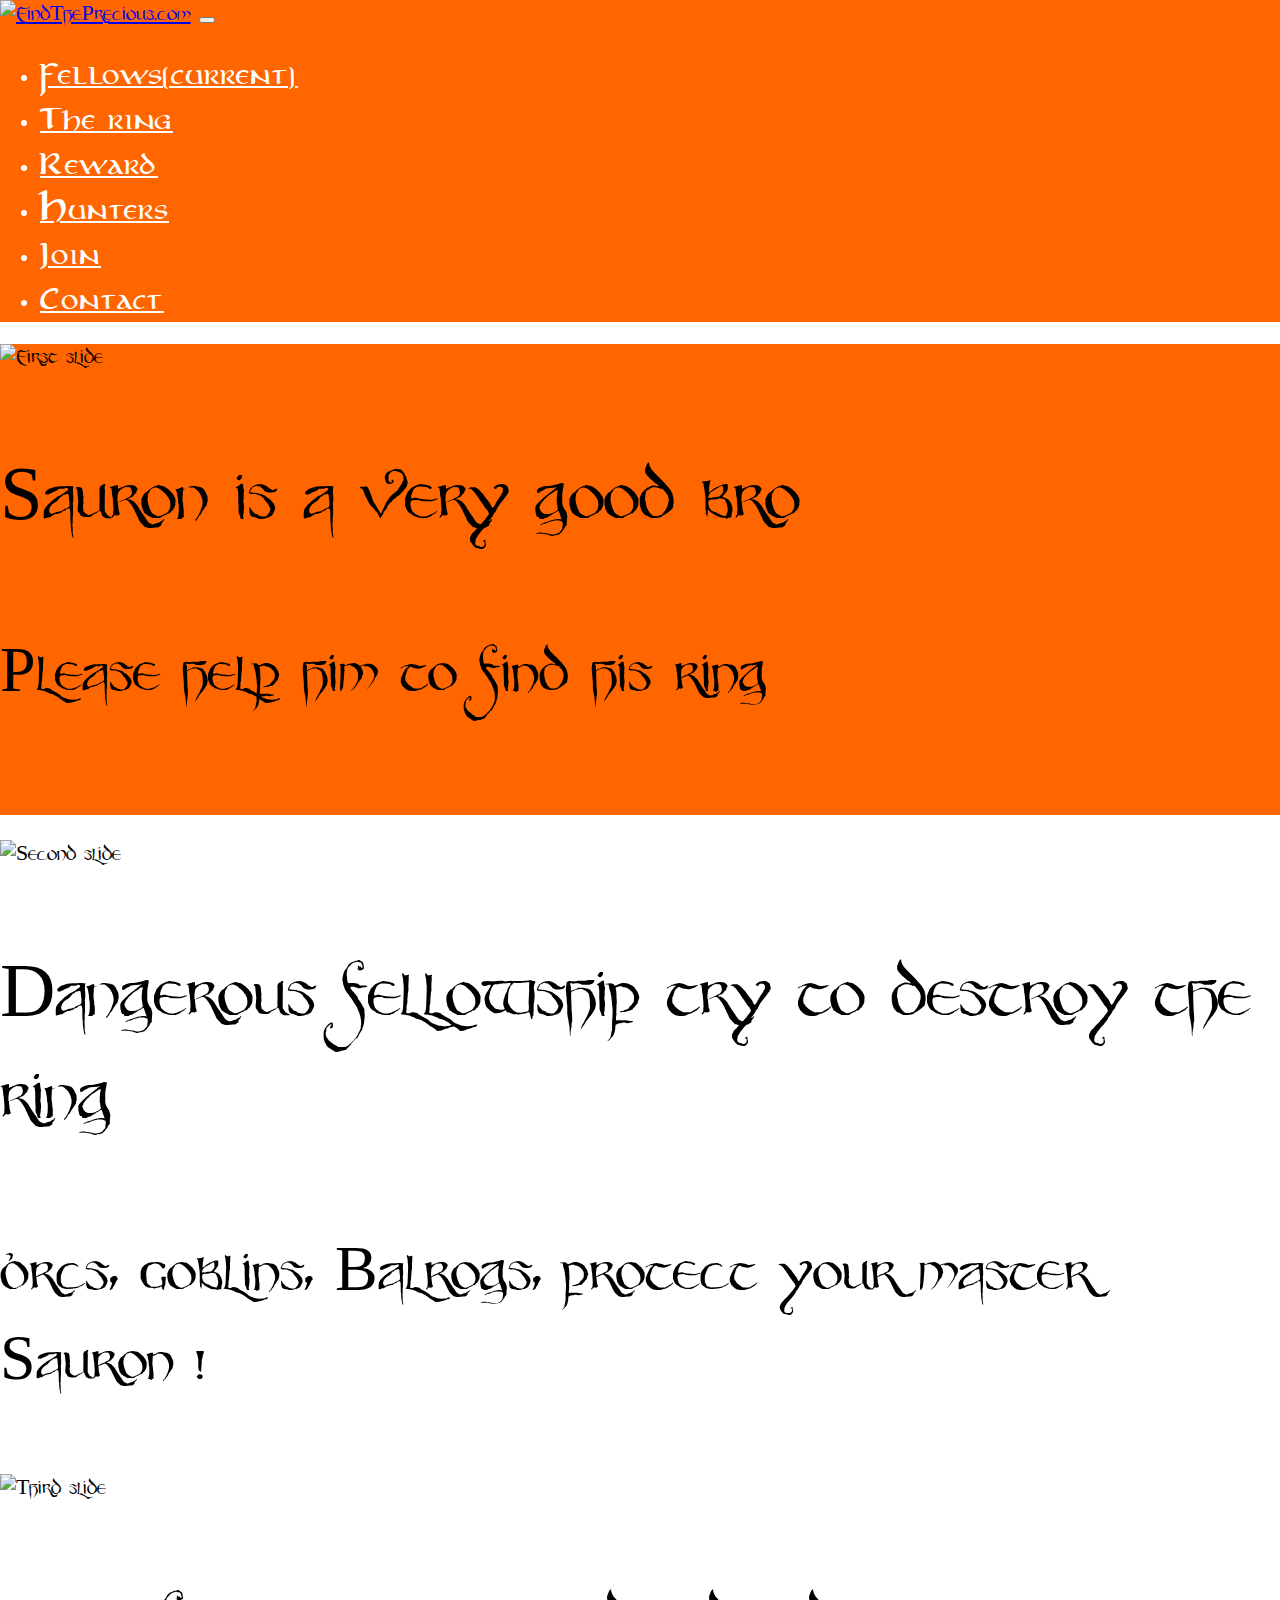
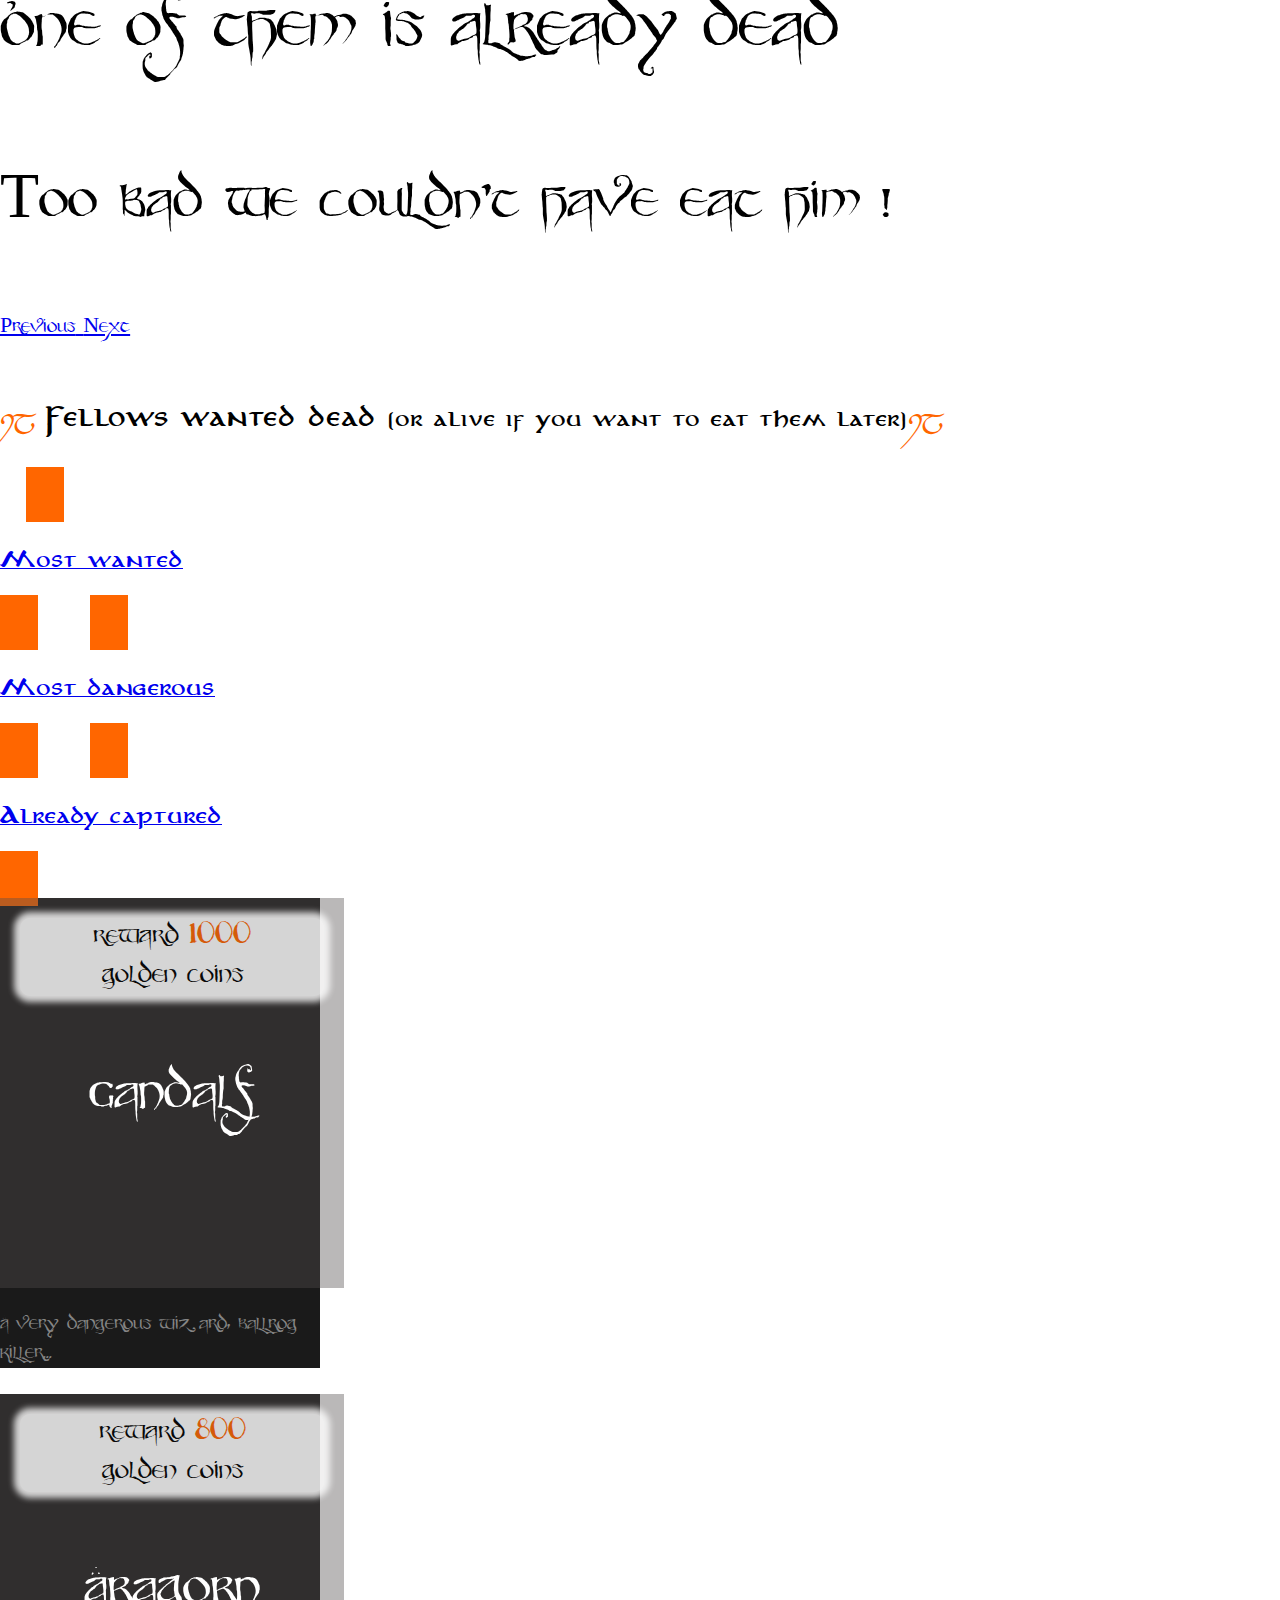
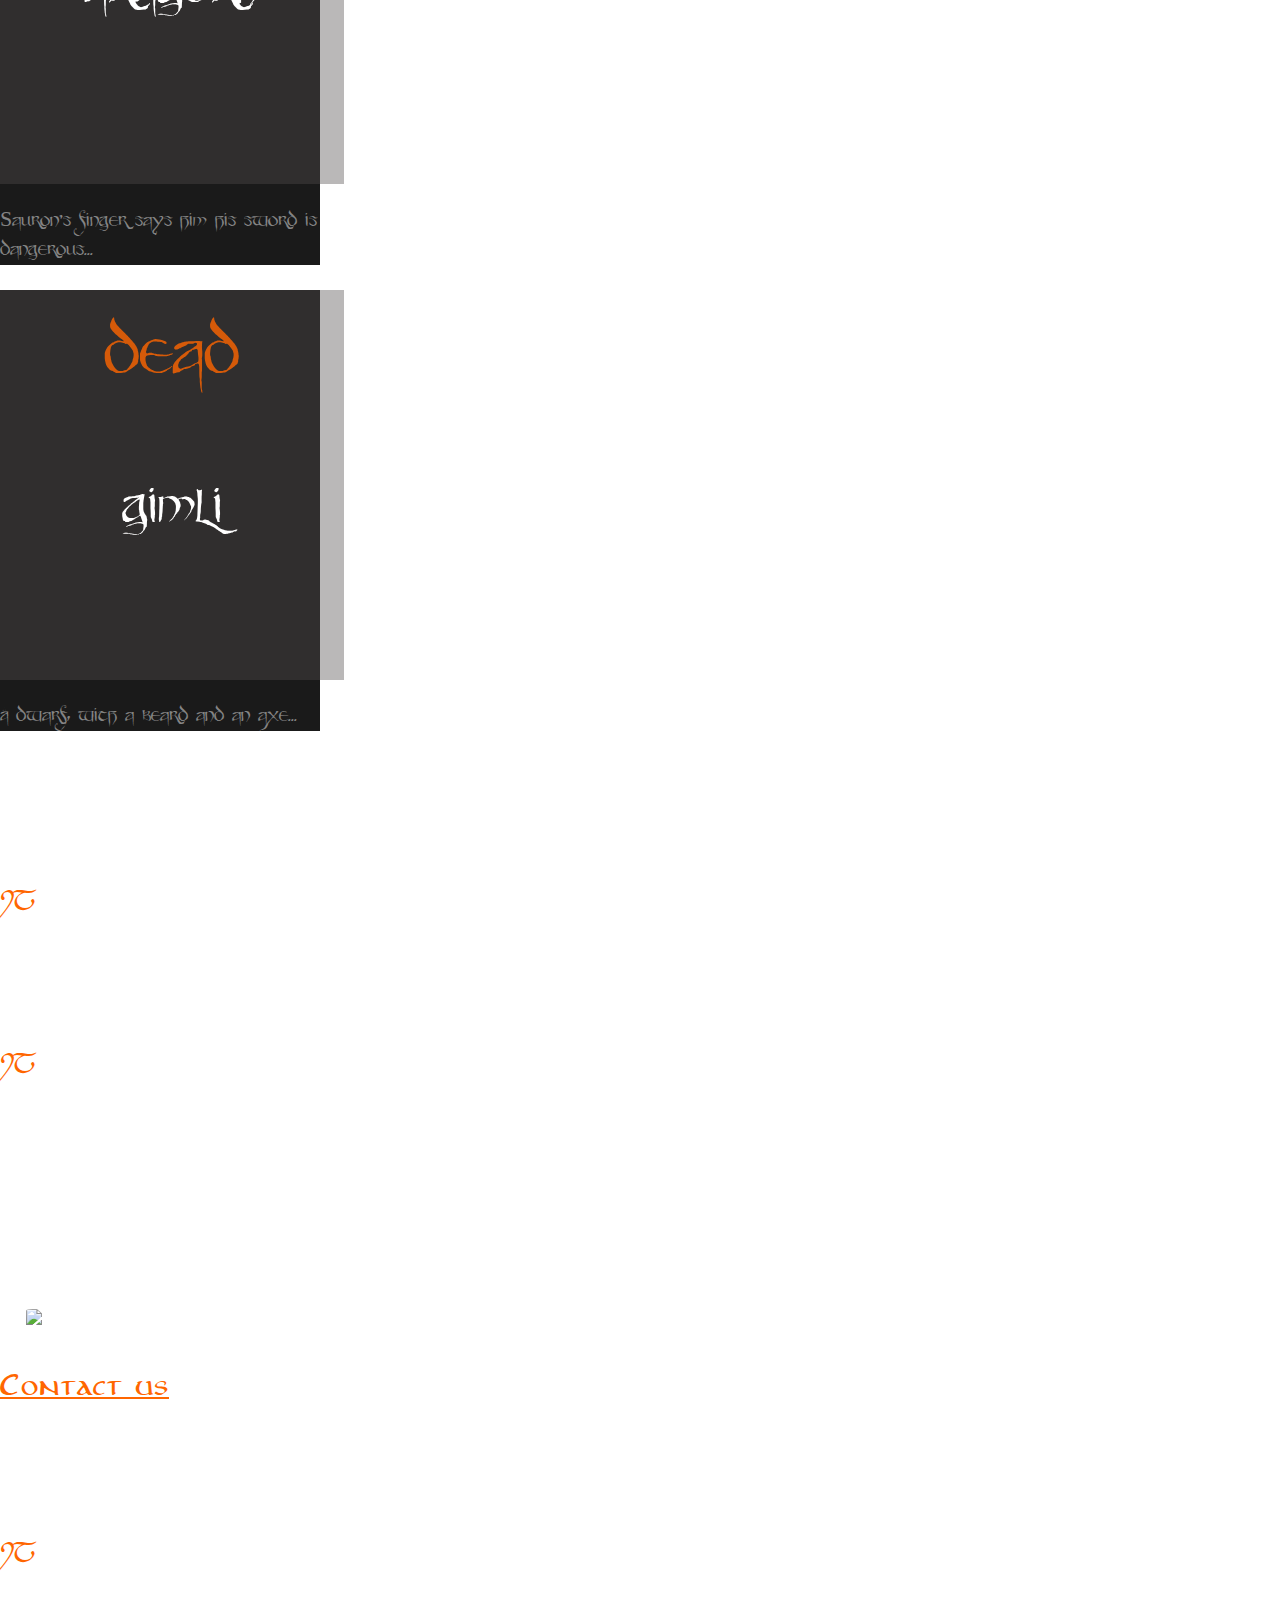
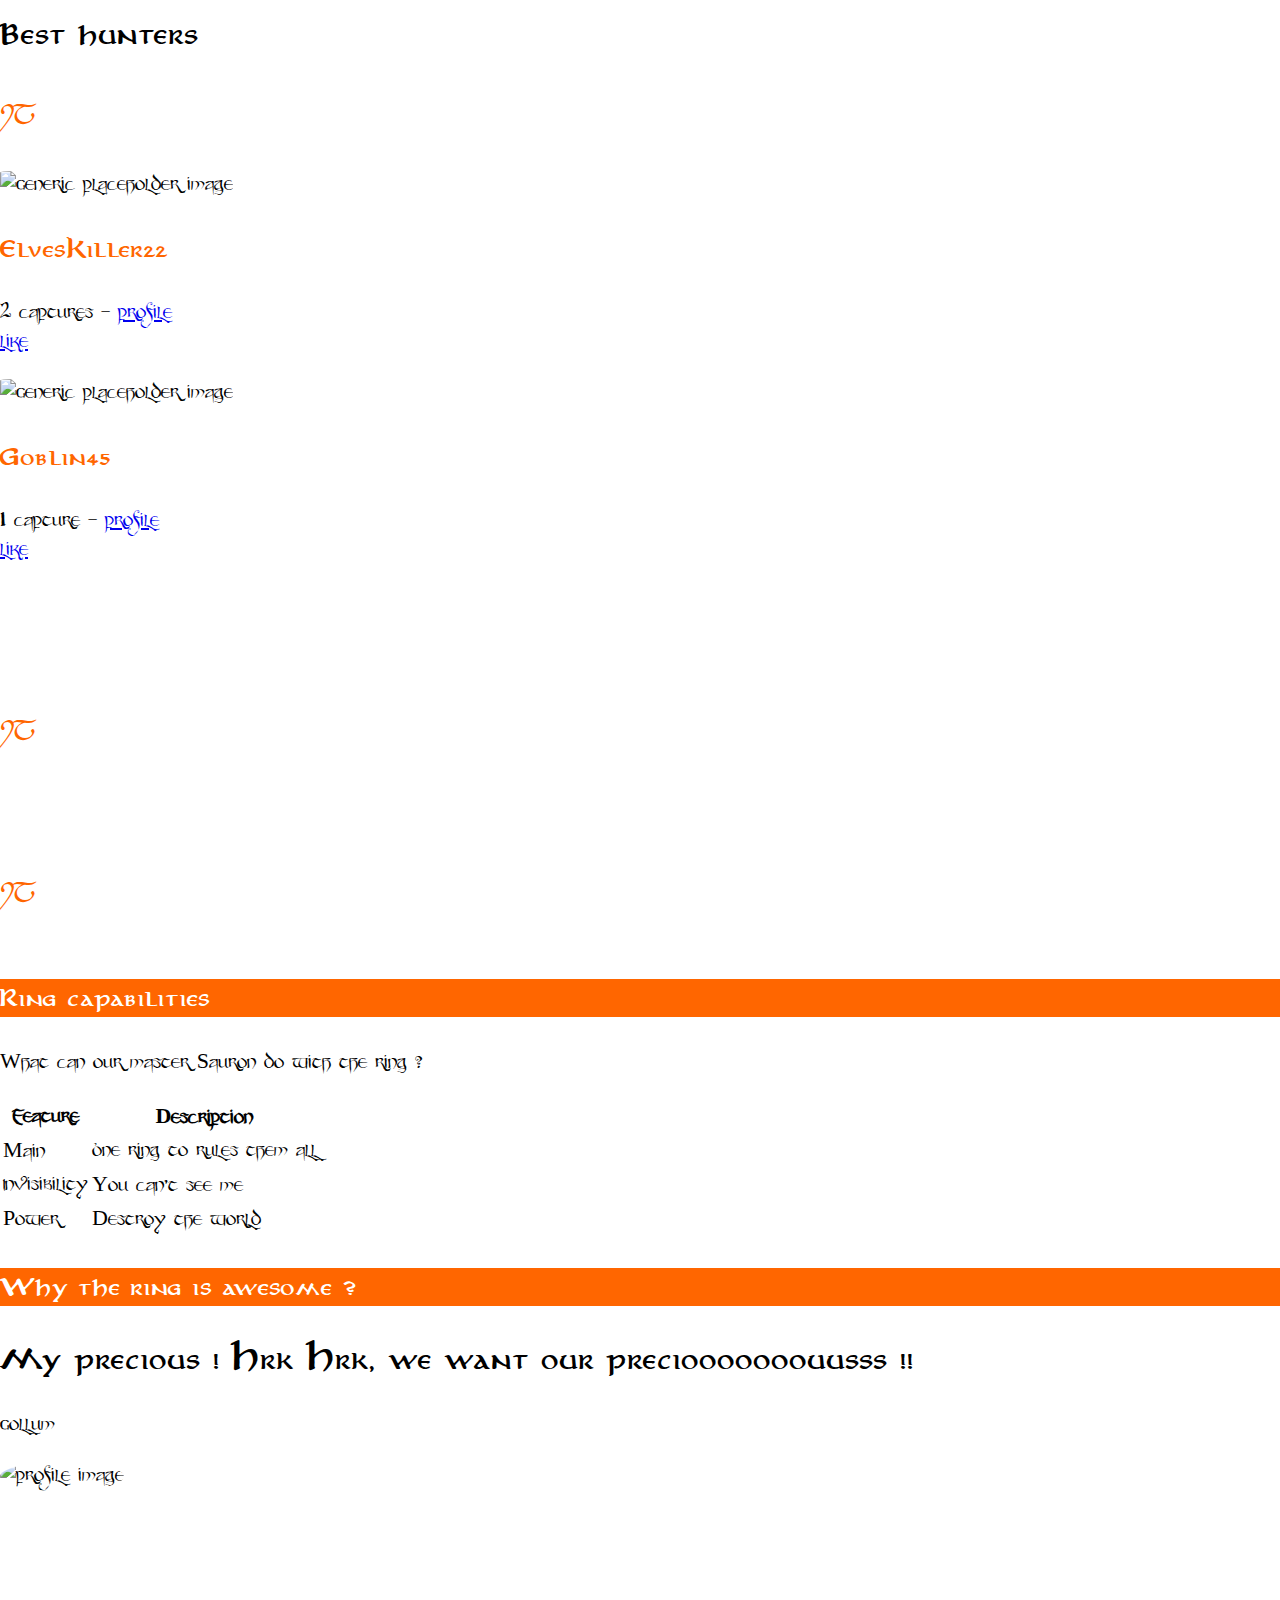
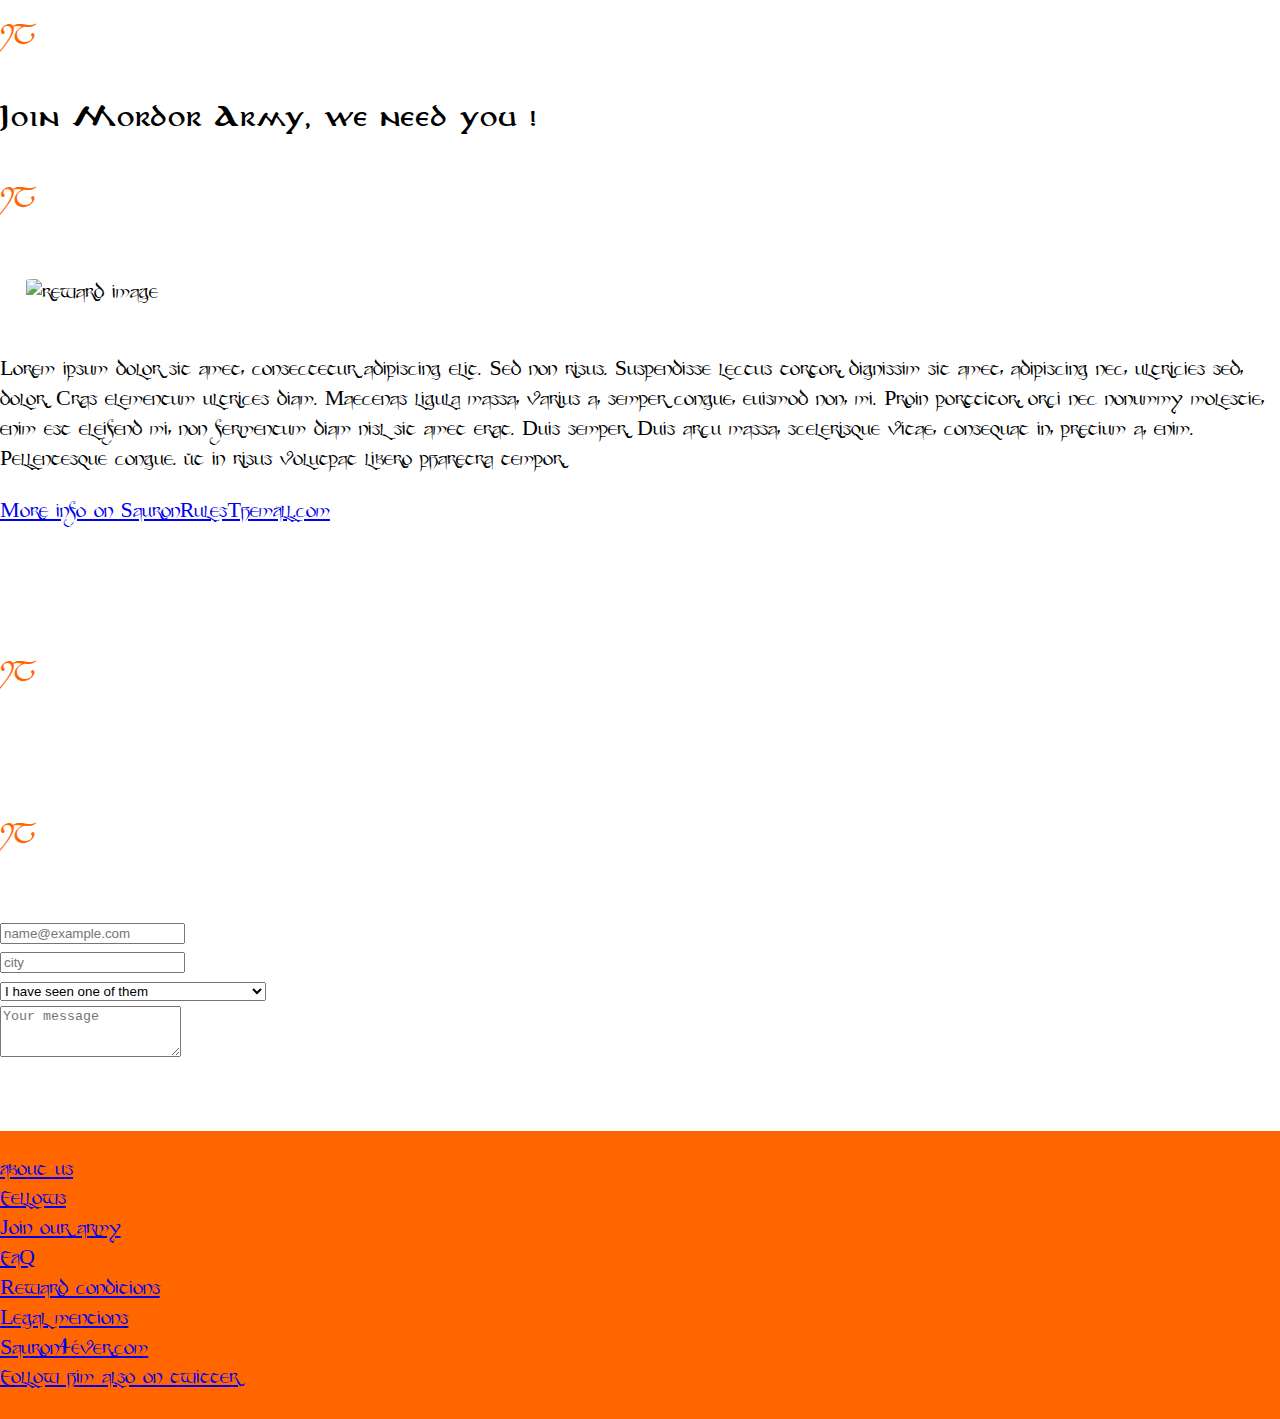
==== commit ccc824ad: "evolution css et ajout fichiers police" ====
--- a/index.html
+++ b/index.html
@@ -12,7 +12,7 @@
 
 <body>
 	<header>
-		<nav class="navbar navbar-expand-lg nav-bg">
+		<nav class="navbar navbar-expand-lg navbar-dark nav-bg">
 			<div class="container-fluid">
 				<a class="navbar-brand" href="#"><img class="img-fluid" src="https://zupimages.net/up/18/09/zd7q.png" alt="FindThePrecious.com"></a>
 				<button class="navbar-toggler" type="button" data-toggle="collapse" data-target="#navbarSupportedContent"
@@ -23,22 +23,22 @@
 
 					<ul class="navbar-nav mr-auto w-100 justify-content-end">
 						<li class="nav-item">
-							<a class="nav-link navtitles textWhite" href="#Fellows">Fellows |<span class="sr-only">(current)</span></a>
-						</li>
-						<li class="nav-item">
-							<a class="nav-link navtitles textWhite" href="#TheRing">The ring |</a>
-						</li>
-						<li class="nav-item">
-							<a class="nav-link navtitles textWhite" href="#GetMyReward">Reward |</a>
-						</li>
-						<li class="nav-item">
-							<a class="nav-link navtitles textWhite" href="#BestHunters">Hunters |</a>
-						</li>
-						<li class="nav-item">
-							<a class="nav-link navtitles textWhite" href="#JoinTheArmy">Join |</a>
-						</li>
-						<li class="nav-item">
-							<a class="nav-link navtitles textWhite" href="#ContactUs">Contact |</a>
+							<a class="nav-link navtitles textWhite" href="#Fellows">Fellows<span class="sr-only">(current)</span></a>
+						</li>
+						<li class="nav-item">
+							<a class="nav-link navtitles textWhite" href="#TheRing">The ring</a>
+						</li>
+						<li class="nav-item">
+							<a class="nav-link navtitles textWhite" href="#GetMyReward">Reward</a>
+						</li>
+						<li class="nav-item">
+							<a class="nav-link navtitles textWhite" href="#BestHunters">Hunters</a>
+						</li>
+						<li class="nav-item">
+							<a class="nav-link navtitles textWhite" href="#JoinTheArmy">Join</a>
+						</li>
+						<li class="nav-item">
+							<a class="nav-link navtitles textWhite" href="#ContactUs">Contact</a>
 						</li>
 					</ul>
 				</div>
@@ -51,16 +51,17 @@
 			<div class="carousel-item active">
 				<img class="d-block w-100 img-fluid" src="https://zupimages.net/up/18/38/wu33.jpg"
 				 alt="First slide">
-				<div class="carousel-caption d-none d-md-block align-self-center carouselText">
+				<div class="carousel-caption d-md-block align-self-center carouselText">
 					<p class="largeTexte">Sauron is a very good bro</p>
 					<p class="mediumTexte">Please help him to find his ring</p>
+					<br>
 				</div>
 			</div>
 
 			<div class="carousel-item">
 				<img class="d-block w-100 img-fluid" src="https://zupimages.net/up/18/38/bps2.jpeg"
 				 alt="Second slide">
-				<div class="carousel-caption d-none d-md-block align-self-center carouselText">
+				<div class="carousel-caption d-md-block align-self-center carouselText">
 					<p class="largeTexte">Dangerous fellowship try to destroy the ring</p>
 					<p class="mediumTexte">Orcs, Goblins, Balrogs, protect your master Sauron !</p>
 				</div>
@@ -69,7 +70,7 @@
 			<div class="carousel-item">
 				<img class="d-block w-100 img-fluid" src="https://zupimages.net/up/18/38/ocr1.jpg"
 				 alt="Third slide">
-				<div class="carousel-caption d-none d-md-block align-self-center carouselText">
+				<div class="carousel-caption d-md-block align-self-center carouselText">
 					<p class="largeTexte">One of them is already dead</p>
 					<p class="mediumTexte">Too bad we couldn't have eat him !</p>
 				</div>
@@ -89,7 +90,7 @@
 
 
 
-	<section id="Fellows" class="lightbg">
+	<section id="Fellows" class="lightbg section_padding">
 
 		<div class="container titles">
 			<span class="symbol">ij</span>
@@ -142,18 +143,16 @@
 						</div>
 						<div class="container text_card_fellows littleTexte">
 							<p>A dwarf, with a beard and an axe...</p>
-							<br>
-						</div>
-					</div>
-				</div>
-			</div>
-		</div>
-	</section>
-	<br>
-
-
-
-	<section id="GetMyReward" class="darkbg">
+						</div>
+					</div>
+				</div>
+			</div>
+		</div>
+	</section>
+
+
+
+	<section id="GetMyReward" class="darkbg section_padding">
 		<div class="container">
 			<div class="container titles">
 				<div class="row">
@@ -181,12 +180,12 @@
 		</div>
 
 		<div class="row justify-content-around">
-			<a href="#ContactUs" class="btn btn-outline-secondary">Contact us</a>
-		</div>
-	</section>
-
-
-	<section id="BestHunters" class="lightbg">
+			<a href="#ContactUs" class="btn btn-light btn-lg contact">Contact us</a>
+		</div>
+	</section>
+
+
+	<section id="BestHunters" class="lightbg section_padding">
 		<div class="container">
 			<div class="container titles">
 				<div class="row">
@@ -200,7 +199,7 @@
 						<div class="media">
 							<img class="mr-3 roundedImage" src="https://www.planet-tolkien.com/images/avatars/3207.gif" alt="Generic placeholder image">
 							<div class="media-body">
-								<h5 class="mt-0">ElvesKiller22</h5>
+								<h5 class="mt-0 red">ElvesKiller22</h5>
 								<p>2 captures - <a href="#">profile</a><br>
 									<a href="#">like</a></p>
 							</div>
@@ -214,7 +213,7 @@
 							<img class="mr-3 roundedImage" src="https://secure.gravatar.com/avatar/5095c2ac176e51f880e20b8ba54e57be?s=70&d=blank&r=g"
 							 alt="Generic placeholder image">
 							<div class="media-body">
-								<h5 class="mt-0">Goblin45</h5>
+								<h5 class="mt-0 red">Goblin45</h5>
 								<p>1 capture - <a href="#">profile</a><br>
 									<a href="#">like</a></p>
 							</div>
@@ -226,7 +225,7 @@
 	</section>
 
 
-	<section id="TheRing" class="darkbg">
+	<section id="TheRing" class="darkbg section_padding">
 		<div class="container">
 			<div class="container titles">
 				<div class="row">
@@ -293,7 +292,7 @@
 
 
 
-	<section id="JoinTheArmy" class="lightbg">
+	<section id="JoinTheArmy" class="lightbg section_padding">
 		<div class="container">
 			<div class="container titles">
 				<div class="row">
@@ -323,7 +322,7 @@
 		</div>
 	</section>
 
-	<section id="ContactUs" class="darkbg">
+	<section id="ContactUs" class="darkbg section_padding">
 		<div class="container titles">
 			<div class="row">
 				<span class="symbol">ij</span>
@@ -356,7 +355,7 @@
 
 
 
-	<footer class="footer">
+	<footer class="footer section_padding">
 		<div class="container">
 			<div class="row">
 				<div class="col-3">
--- a/findThePrecious.css
+++ b/findThePrecious.css
@@ -1,13 +1,13 @@
 }@font-face {
   font-family: 'Aniron';
-  src: url('/home/anais/Bureau/Wild Code School/Quêtes hebdomadaires/semaine 2/intégration/font/Aniron.ttf') format('truetype');
+  src: url('Aniron.ttf') format('truetype');
   font-weight: normal;
   font-style: normal;
 }
 
 @font-face {
   font-family: 'AnironC';
-  src: url('/home/anais/Bureau/Wild Code School/Quêtes hebdomadaires/semaine 2/intégration/font/AnironC.ttf') format('truetype');
+  src: url('AnironC.ttf') format('truetype');
   font-weight: normal;
   font-style: normal;
 }
@@ -15,14 +15,14 @@
 
 @font-face {
   font-family: 'Tengwar Annatar';
-  src: url('/home/anais/Bureau/Wild Code School/Quêtes hebdomadaires/semaine 2/intégration/font/TengwarAnnatar-Italic.ttf') format('truetype');
+  src: url('TengwarAnnatar-Italic.ttf') format('truetype');
   font-weight: normal;
   font-style: italic;
 }
 
 @font-face {
   font-family: 'Aniron';
-  src: url('/home/anais/Bureau/Wild Code School/Quêtes hebdomadaires/semaine 2/intégration/font/Aniron-Bold.ttf') format('truetype');
+  src: url('AnironC-Bold.ttf') format('truetype');
   font-weight: bold;
   font-style: normal;
 }
@@ -30,14 +30,14 @@
 
 @font-face {
   font-family: 'Party Business';
-  src: url('/home/anais/Bureau/Wild Code School/Quêtes hebdomadaires/semaine 2/intégration/font/PartyBusiness.ttf') format('truetype');
+  src: url('PartyBusiness.ttf') format('truetype');
   font-weight: normal;
   font-style: normal;
 }
 
 @font-face {
   font-family: 'AnironC';
-  src: url('/home/anais/Bureau/Wild Code School/Quêtes hebdomadaires/semaine 2/intégration/font/AnironC-Bold.ttf') format('truetype');
+  src: url('AnironC-Bold.ttf') format('truetype');
   font-weight: bold;
   font-style: normal;
 }
@@ -54,20 +54,33 @@
 
 h3 {
   font-family: 'AnironC';
+  font-size: 2,5em;
+ 
 }
 
 h4 {
   font-family: 'AnironC';
+  font-size: 1,8em;
+ 
 }
 
 h5 {
   font-family: 'AnironC';
+  font-size: 1,5em;
+
+ 
+}
+
+.contact {
+  font-family: 'AnironC';
+  font-size: 1,5em;
+  color: #ff6600;
 }
 
 .symbol {
   font-family: 'Tengwar Annatar';
   color: #ff6600;
-  font-size: 2em;
+  font-size: 2vw;
 }
 
 body {
@@ -79,13 +92,13 @@
 }
 
 .lightbg {
-  background-image: url("/home/anais/Bureau/Wild Code School/Quêtes hebdomadaires/semaine 2/intégration/integration_maquette_finale/bg_light.png");
+  background-image: url("https://zupimages.net/up/18/09/buog.png");
   background-size: auto;
 }
 
 .darkbg {
   color: white;
-  background-image: url("/home/anais/Bureau/Wild Code School/Quêtes hebdomadaires/semaine 2/intégration/integration_maquette_finale/bg_dark.png");
+  background-image: url("https://zupimages.net/up/14/14/9dmx.png");
   background-size: auto;
 }
 
@@ -99,17 +112,22 @@
 
 .largeTexte {
   font-family: 'Party Business';
-  font-size: 5rem;
+  font-size: 6vw;
 }
 
 .mediumTexte {
   font-family: 'Party Business';
-  font-size: 3rem;
+  font-size: 5vw;
 }
 
 .littleTexte {
   font-family: 'Party Business';
-  font-size: 2rem;
+  font-size: 1,5em;
+}
+
+.section_padding {
+  padding-top: 2%;
+  padding-bottom: 5%;
 }
 
 .fellowcards_bg {
@@ -134,7 +152,7 @@
 } 
 
 .carouselText {
-  margin-bottom: 10%;
+  margin-bottom: 2%;
 }
 
 .titles {
